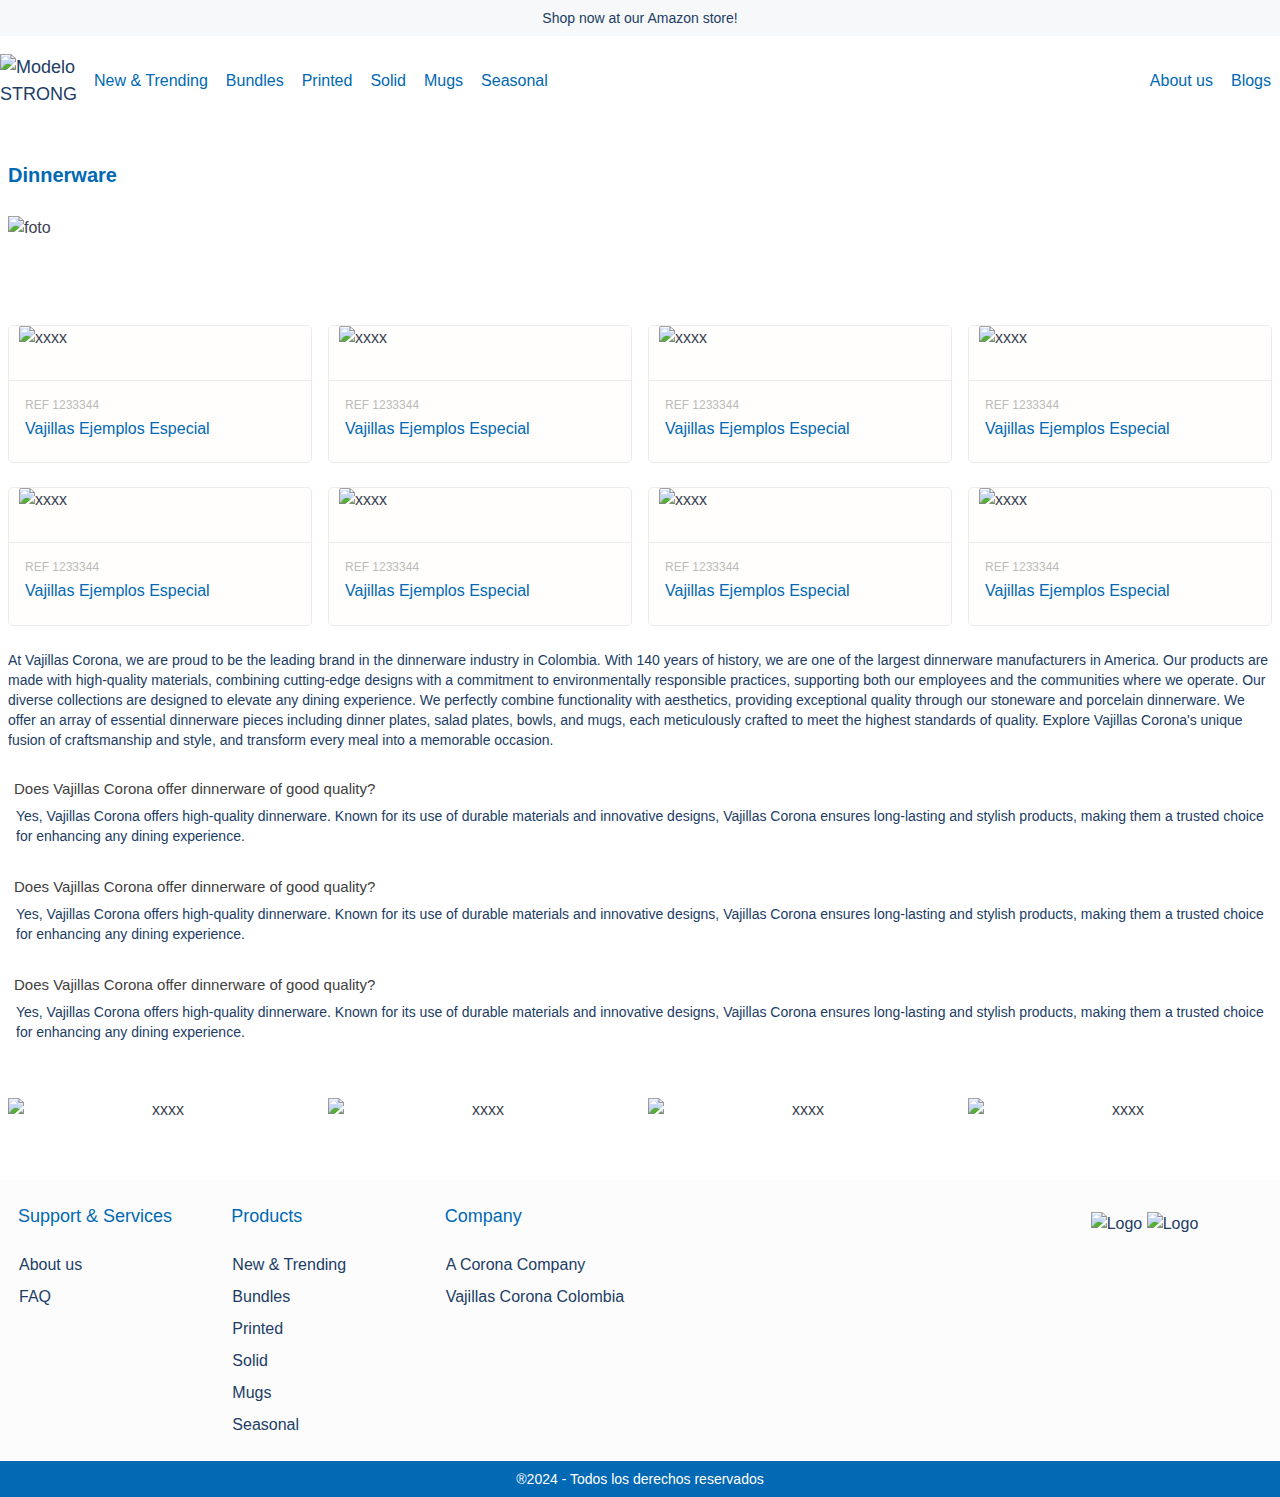
==== cat.html @ 2d953641 "Cambios listos" ====
<!DOCTYPE html>
<html lang="en">
  <head>
    <title>xxxx</title>
    <meta charset="utf-8">
    <meta name="robots" content="index, follow">
    <meta name="viewport" content="width=device-width, initial-scale=1.0, shrink-to-fit=no">
    <meta http-equiv="x-ua-compatible" content="ie=edge">
    <meta name="description" content="XXX">
    <link rel="shortcut icon" href="xxxx">
<link rel="stylesheet" href="style.css">
</head>
<body>


    <section>
        <div id="super-hero-text" class="container text-center bg-gray">
        <div class="columns">
            <div class="column col-12">
                <p class="super-hero-text-p">Shop now at our Amazon store!​</p>
            </div>
        </div>
        </div>
    </section>
    <header id="header" class="navbar content">
        <section class="navbar-logo">
            <a href="https://stronglify-1.s3.sa-east-1.amazonaws.com/dash/dinnerwarecorona/index.html" class="navbar-brand mr-2"><img src="https://stronglify-1.s3.sa-east-1.amazonaws.com/img/logo-corona.svg" alt="Modelo STRONG" class="logo"></a>
        </section>
        <section class="navbar-section">
            <a href="https://stronglify-1.s3.sa-east-1.amazonaws.com/dash/dinnerwarecorona/cat.html" class="btn btn-link hide-md">New &#x26; Trending</a>
            <a href="https://stronglify-1.s3.sa-east-1.amazonaws.com/dash/dinnerwarecorona/cat.html" class="btn btn-link hide-md">Bundles</a>
            <a href="https://stronglify-1.s3.sa-east-1.amazonaws.com/dash/dinnerwarecorona/cat.html" class="btn btn-link hide-md">Printed</a>
            <a href="https://stronglify-1.s3.sa-east-1.amazonaws.com/dash/dinnerwarecorona/cat.html" class="btn btn-link hide-md">Solid</a>
            <a href="https://stronglify-1.s3.sa-east-1.amazonaws.com/dash/dinnerwarecorona/cat.html" class="btn btn-link hide-md">Mugs</a>
            <a href="https://stronglify-1.s3.sa-east-1.amazonaws.com/dash/dinnerwarecorona/cat.html" class="btn btn-link hide-md">Seasonal</a>
        </section>

        <section class="navbar-section">
            <a href="https://stronglify-1.s3.sa-east-1.amazonaws.com/dash/dinnerwarecorona/cat.html" class="btn btn-link">About us</a>
            <a href="https://stronglify-1.s3.sa-east-1.amazonaws.com/dash/dinnerwarecorona/cat.html" class="btn btn-link">Blogs</a>
        </section>
</header>



<main>
    <section>
    <div id="xxxxx" class="container content">
            <div class="columns">
                    <div class="column col-12">
                    <h2 class="title-categories"><strong>Dinnerware</strong></h2>
                    <img src="https://stronglify-img.s3.amazonaws.com/12/bannercat-1731086953.jpg" class="img-responsive" alt="foto">
                    </div>
                    <div class="column col-6 text-right">
                    <p class="cta-ver-todo"></p>
                    </div>
            </div>
    </div>
    </section>

    <section>
        <div id="productos-relacionados" class="container content">
            <div class="columns">
                    <div class="column col-3 col-md-6 col-sm-12">
                        <div class="card">
                            <div class="card-image">
                            <img src="https://stronglify-img.s3.amazonaws.com/12/vl198g040116-1-1730139632..png" class="img-responsive" alt="xxxx">
                            </div>
                            <div class="card-header">
                            <div class="card-subtitle"><p class="title-card-p"><strong>REF 1233344</strong></p></div>
                            <div class="card-title"><a href="https://stronglify-1.s3.sa-east-1.amazonaws.com/dash/dinnerwarecorona/product.html"><h3 class="title-card-h3">Vajillas Ejemplos Especial</h3></a></div>
                        </div>
                        </div>
                    </div>

                    <div class="column col-3 col-md-6 col-sm-12">
                        <div class="card">
                            <div class="card-image">
                            <img src="https://stronglify-img.s3.amazonaws.com/12/vl198g040116-1-1730139632..png" class="img-responsive" alt="xxxx">
                            </div>
                            <div class="card-header">
                            <div class="card-subtitle"><p class="title-card-p"><strong>REF 1233344</strong></p></div>
                            <div class="card-title"><a href="https://stronglify-1.s3.sa-east-1.amazonaws.com/dash/dinnerwarecorona/product.html"><h3 class="title-card-h3">Vajillas Ejemplos Especial</h3></a></div>
                        </div>
                        </div>
                    </div>

                    <div class="column col-3 col-md-6 col-sm-12">
                        <div class="card">
                            <div class="card-image">
                            <img src="https://stronglify-img.s3.amazonaws.com/12/vl198g040116-1-1730139632..png" class="img-responsive" alt="xxxx">
                            </div>
                            <div class="card-header">
                            <div class="card-subtitle"><p class="title-card-p"><strong>REF 1233344</strong></p></div>
                            <div class="card-title"><a href="https://stronglify-1.s3.sa-east-1.amazonaws.com/dash/dinnerwarecorona/product.html"><h3 class="title-card-h3">Vajillas Ejemplos Especial</h3></a></div>
                        </div>
                        </div>
                    </div>

                    <div class="column col-3 col-md-6 col-sm-12">
                        <div class="card">
                            <div class="card-image">
                            <img src="https://stronglify-img.s3.amazonaws.com/12/vl198g040116-1-1730139632..png" class="img-responsive" alt="xxxx">
                            </div>
                            <div class="card-header">
                            <div class="card-subtitle"><p class="title-card-p"><strong>REF 1233344</strong></p></div>
                            <div class="card-title"><a href="https://stronglify-1.s3.sa-east-1.amazonaws.com/dash/dinnerwarecorona/product.html"><h3 class="title-card-h3">Vajillas Ejemplos Especial</h3></a></div>
                        </div>
                        </div>
                    </div>
            </div>
        </div>

        <div id="relacionados" class="container content">
            <div class="columns">
                    <div class="column col-3 col-md-6 col-sm-12">
                        <div class="card">
                            <div class="card-image">
                            <img src="https://stronglify-img.s3.amazonaws.com/12/vl198g040116-1-1730139632..png" class="img-responsive" alt="xxxx">
                            </div>
                            <div class="card-header">
                            <div class="card-subtitle"><p class="title-card-p"><strong>REF 1233344</strong></p></div>
                            <div class="card-title"><a href="https://stronglify-1.s3.sa-east-1.amazonaws.com/dash/dinnerwarecorona/product.html"><h3 class="title-card-h3">Vajillas Ejemplos Especial</h3></a></div>
                        </div>
                        </div>
                    </div>

                    <div class="column col-3 col-md-6 col-sm-12">
                        <div class="card">
                            <div class="card-image">
                            <img src="https://stronglify-img.s3.amazonaws.com/12/vl198g040116-1-1730139632..png" class="img-responsive" alt="xxxx">
                            </div>
                            <div class="card-header">
                            <div class="card-subtitle"><p class="title-card-p"><strong>REF 1233344</strong></p></div>
                            <div class="card-title"><a href="https://stronglify-1.s3.sa-east-1.amazonaws.com/dash/dinnerwarecorona/product.html"><h3 class="title-card-h3">Vajillas Ejemplos Especial</h3></a></div>
                        </div>
                        </div>
                    </div>

                    <div class="column col-3 col-md-6 col-sm-12">
                        <div class="card">
                            <div class="card-image">
                            <img src="https://stronglify-img.s3.amazonaws.com/12/vl198g040116-1-1730139632..png" class="img-responsive" alt="xxxx">
                            </div>
                            <div class="card-header">
                            <div class="card-subtitle"><p class="title-card-p"><strong>REF 1233344</strong></p></div>
                            <div class="card-title"><a href="https://stronglify-1.s3.sa-east-1.amazonaws.com/dash/dinnerwarecorona/product.html"><h3 class="title-card-h3">Vajillas Ejemplos Especial</h3></a></div>
                        </div>
                        </div>
                    </div>

                    <div class="column col-3 col-md-6 col-sm-12">
                        <div class="card">
                            <div class="card-image">
                            <img src="https://stronglify-img.s3.amazonaws.com/12/vl198g040116-1-1730139632..png" class="img-responsive" alt="xxxx">
                            </div>
                            <div class="card-header">
                            <div class="card-subtitle"><p class="title-card-p"><strong>REF 1233344</strong></p></div>
                            <div class="card-title"><h3 class="title-card-h3">Vajillas Ejemplos Especial</h3></div>
                            </div>
                        </div>
                    </div>
            </div>
        </div>
    </section>

    <section>
    <div id="body-text-cat" class="container content">
    <div class="columns">
    <div class="column col-12 col-md-11 col-mx-auto">
        <p>At Vajillas Corona, we are proud to be the leading brand in the dinnerware industry in Colombia. With 140 years of history, we are one of the largest dinnerware manufacturers in America. Our products are made with high-quality materials, combining cutting-edge designs with a commitment to environmentally responsible practices, supporting both our employees and the communities where we operate. Our diverse collections are designed to elevate any dining experience. We perfectly combine functionality with aesthetics, providing exceptional quality through our stoneware and porcelain dinnerware. We offer an array of essential dinnerware pieces including dinner plates, salad plates, bowls, and mugs, each meticulously crafted to meet the highest standards of quality. Explore Vajillas Corona's unique fusion of craftsmanship and style, and transform every meal into a memorable occasion.</p>
    <div class="column col-12 col-md-12 col-mx-auto accordion-faq">
                                <section>
                                    <h4 class="accordion">Does Vajillas Corona offer dinnerware of good quality?</h4>
                                    <p class="accordion-body">Yes, Vajillas Corona offers high-quality dinnerware. Known for its use of durable materials and innovative designs, Vajillas Corona ensures long-lasting and stylish products, making them a trusted choice for enhancing any dining experience.</p>
                                </section>
                                <section>
                                    <h4 class="accordion">Does Vajillas Corona offer dinnerware of good quality?</h4>
                                    <p class="accordion-body">Yes, Vajillas Corona offers high-quality dinnerware. Known for its use of durable materials and innovative designs, Vajillas Corona ensures long-lasting and stylish products, making them a trusted choice for enhancing any dining experience.</p>
                                </section>
                                <section>
                                    <h4 class="accordion">Does Vajillas Corona offer dinnerware of good quality?</h4>
                                    <p class="accordion-body">Yes, Vajillas Corona offers high-quality dinnerware. Known for its use of durable materials and innovative designs, Vajillas Corona ensures long-lasting and stylish products, making them a trusted choice for enhancing any dining experience.</p>
                                </section>
                        </div>
            </div>
    </div>
    </div>
    </section>

    <section>
        <div id="iconos" class="container content text-center">
        <div class="columns">
            <div class="column col-3 col-md-6">
                <img src="https://stronglify-1.s3.sa-east-1.amazonaws.com/dinnerwarecorona/meets-lead-and-cadmium-standars-vajillas.jpg" class="img-layout img-responsive" alt="xxxx">
            </div>
            <div class="column col-3 col-md-6">
                <img src="https://stronglify-1.s3.sa-east-1.amazonaws.com/dinnerwarecorona/made-in-colombia-vajillas.jpg" class="img-layout img-responsive" alt="xxxx">
            </div>
            <div class="column col-3 col-md-6">
                <img src="https://stronglify-1.s3.sa-east-1.amazonaws.com/dinnerwarecorona/microwave-dishwasher-safe-vajillas.jpg" class="img-layout img-responsive" alt="xxxx">
            </div>
            <div class="column col-3 col-md-6">
                <img src="https://stronglify-1.s3.sa-east-1.amazonaws.com/dinnerwarecorona/low-environment-impact-vajillas.jpg" class="img-layout img-responsive" alt="xxxx">
            </div>
        </div>
        </div>
    </section>

</main>

<footer class="section section-footer">
    <section class="content col-mx-auto">
        <div id="footer-blocks" class="container content-base">
        <div class="columns">
            <div class="column col-2 col-md-6">
                <h4 class="footer-h4">Support &amp; Services</h4>
                <ul class="footer-list">
                    <li><a href="https://stronglify-1.s3.sa-east-1.amazonaws.com/dash/dinnerwarecorona/cat.html">About us</a></li>
                    <li><a href="https://stronglify-1.s3.sa-east-1.amazonaws.com/dash/dinnerwarecorona/cat.html">FAQ</a></li>
                </ul>
            </div>
            <div class="column col-2 col-md-6">
                <h4 class="footer-h4">Products</h4>
                <ul class="footer-list">
                    <li><a href="https://stronglify-1.s3.sa-east-1.amazonaws.com/dash/dinnerwarecorona/cat.html">New &#x26; Trending</a></li>
                    <li><a href="https://stronglify-1.s3.sa-east-1.amazonaws.com/dash/dinnerwarecorona/cat.html">Bundles</a></li>
                    <li><a href="https://stronglify-1.s3.sa-east-1.amazonaws.com/dash/dinnerwarecorona/cat.html">Printed</a></li>
                    <li><a href="https://stronglify-1.s3.sa-east-1.amazonaws.com/dash/dinnerwarecorona/cat.html">Solid</a></li>
                    <li><a href="https://stronglify-1.s3.sa-east-1.amazonaws.com/dash/dinnerwarecorona/cat.html">Mugs</a></li>
                    <li><a href="https://stronglify-1.s3.sa-east-1.amazonaws.com/dash/dinnerwarecorona/cat.html">Seasonal</a></li>
                </ul>
            </div>
            <div class="column col-2 col-md-6">
                <h4 class="footer-h4">Company</h4>
                <ul class="footer-list">
                    <li><a href="https://stronglify-1.s3.sa-east-1.amazonaws.com/dash/dinnerwarecorona/cat.html">A Corona Company</a></li>
                    <li><a href="https://stronglify-1.s3.sa-east-1.amazonaws.com/dash/dinnerwarecorona/cat.html">Vajillas Corona Colombia</a></li>
                </ul>
            </div>
            <div class="column col-4"></div>
            <div class="column col-2  col-md-6">
                <ul class="footer-list">
                    <a href="https://www.instagram.com/vajillascorona/">
                        <img 
                            src="https://www.vajillascorona.com.co/medias/instagram.svg?context=bWFzdGVyfGltYWdlc3wxNzU0fGltYWdlL3N2Zyt4bWx8YUdZMkwyZ3lNQzg1TVRNeE5qZzROVGt4TXprd0wybHVjM1JoWjNKaGJTNXpkbWN8NTRhYjliMmFhZjJjN2Y2YzY3MWVkZDdkNmExOGRhODMwZjMzOWRhYmNjMDNmODJlODcxMmUzMGQ1NGU1YWZmNQ" 
                            height="30" 
                            width="30" 
                            alt="Logo">
                    </a>
                    <a href="https://www.youtube.com/playlist?list=PLJ_H8Oo0DULMc1XaCC9ezMO2l326xWIbq">
                        <img 
                            src="https://www.vajillascorona.com.co/medias/youtube.svg?context=bWFzdGVyfGltYWdlc3w1NzZ8aW1hZ2Uvc3ZnK3htbHxoYjgvaDIxLzkxMzE2ODg1MjU4NTQveW91dHViZS5zdmd8Yzk4YWYzMGQzMzI3MjhjMDNkY2I4MjE5OTFlY2NmNjY0Y2RjNWUzOThkNGM0YWQ0OWIzYmFhY2I2NWZkNTkzYQ" 
                            height="30" 
                            width="30" 
                            alt="Logo">
                    </a>
                    </ul>
            </div>
        </div>
        </div>
    </section>

    <section>
        <div id="footer-copy" class="container content-base text-center">
        <div class="columns">
            <div class="column col-12">
                <p class="footer-coorp-p">®2024 - Todos los derechos reservados</p>
            </div>
        </div>
        </div>
    </section>

</footer>

<script>

</script>

</body>
</html>
---- style.css ----
<style>
    html{font-family: 'Roboto', sans-serif;-webkit-text-size-adjust:100%;-ms-text-size-adjust:100%}body{margin:0}article,aside,footer,header,nav,section{display:block}h1{line-height: 3.68rem; font-size:3.18rem}figcaption,figure,main{display:block}hr{box-sizing:content-box;height:0;overflow:visible}h1,h2,h3,h4,h5,h6{font-family:'Inter', sans-serif;}a{background-color:transparent;-webkit-text-decoration-skip:objects}a:active,a:hover{outline-width:0}address{font-style:normal}b,strong{font-weight:inherit}b,strong{font-weight:bolder}code,kbd,pre,samp{font-family:"SF Mono","Segoe UI Mono","Roboto Mono",Menlo,Courier,monospace;font-size:1em}dfn{font-style:italic}small{font-size:80%;font-weight:400}sub,sup{font-size:75%;line-height:0;position:relative;vertical-align:baseline}sub{bottom:-.25em}sup{top:-.5em}audio,video{display:inline-block}audio:not([controls]){display:none;height:0}img{border-style:none}svg:not(:root){overflow:hidden}button,input,optgroup,select,textarea{font-family:inherit;font-size:inherit;line-height:inherit;margin:0}button,input{overflow:visible}button,select{text-transform:none}[type=reset],[type=submit],button,html [type=button]{-webkit-appearance:button}[type=button]::-moz-focus-inner,[type=reset]::-moz-focus-inner,[type=submit]::-moz-focus-inner,button::-moz-focus-inner{border-style:none;padding:0}fieldset{border:0;margin:0;padding:0}legend{box-sizing:border-box;color:inherit;display:table;max-width:100%;padding:0;white-space:normal}progress{display:inline-block;vertical-align:baseline}textarea{overflow:auto}[type=checkbox],[type=radio]{box-sizing:border-box;padding:0}[type=number]::-webkit-inner-spin-button,[type=number]::-webkit-outer-spin-button{height:auto}[type=search]{-webkit-appearance:textfield;outline-offset:-2px}[type=search]::-webkit-search-cancel-button,[type=search]::-webkit-search-decoration{-webkit-appearance:none}::-webkit-file-upload-button{-webkit-appearance:button;font:inherit}details,menu{display:block}summary{display:list-item;outline:0}canvas{display:inline-block}template{display:none}[hidden]{display:none}*,::after,::before{box-sizing:inherit}html{box-sizing:border-box;font-size:20px;line-height:1.5;-webkit-tap-highlight-color:transparent}body{background:#fff;color:#3b4351;font-family:-apple-system,system-ui,BlinkMacSystemFont,"Segoe UI",Roboto,"Helvetica Neue",sans-serif;font-size:.8rem;overflow-x:hidden;text-rendering:optimizeLegibility}a{color:#5755d9;outline:0;text-decoration:none}a:focus{box-shadow:0 0 0 .1rem rgba(87,85,217,.2)}a.active,a:active,a:focus,a:hover{color:#302ecd;text-decoration:underline}a:visited{color:#807fe2}h1,h2,h3,h4,h5,h6{color:inherit;font-weight:500;line-height:1.2;margin-bottom:.5em;margin-top:0}.h1,.h2,.h3,.h4,.h5,.h6{font-weight:500}.h1,h1{font-size:3.6rem}.h2,h2{font-size:2.68rem;line-height: 3.1rem;}.h3,h3{font-size:1.4rem}.h4,h4{font-size:1.2rem}.h5,h5{font-size:1rem}.h6,h6{font-size:.8rem}p{margin:0 0 1.2rem}a,ins,u{-webkit-text-decoration-skip:ink edges;text-decoration-skip:ink edges}abbr[title]{border-bottom:.05rem dotted;cursor:help;text-decoration:none}kbd{background:#303742;border-radius:.1rem;color:#fff;font-size:.7rem;line-height:1.2;padding:.1rem .2rem}mark{background:#ffe9b3;border-bottom:.05rem solid #ffd367;border-radius:.1rem;color:#3b4351;padding:.05rem .1rem 0}blockquote{border-left:.1rem solid #dadee4;margin-left:0;padding:.4rem .8rem}blockquote p:last-child{margin-bottom:0}ol,ul{margin:.8rem 0 .8rem .8rem;padding:0}ol ol,ol ul,ul ol,ul ul{margin:.8rem 0 .8rem .8rem}ol li,ul li{margin-top:.4rem}ul{list-style:disc inside}ul ul{list-style-type:circle}ol{list-style:decimal inside}ol ol{list-style-type:lower-alpha}dl dt{font-weight:700}dl dd{margin:.4rem 0 .8rem 0}.lang-zh,.lang-zh-hans,html:lang(zh),html:lang(zh-Hans){font-family:-apple-system,system-ui,BlinkMacSystemFont,"Segoe UI",Roboto,"PingFang SC","Hiragino Sans GB","Microsoft YaHei","Helvetica Neue",sans-serif}.lang-zh-hant,html:lang(zh-Hant){font-family:-apple-system,system-ui,BlinkMacSystemFont,"Segoe UI",Roboto,"PingFang TC","Hiragino Sans CNS","Microsoft JhengHei","HelveticaNeue",sans-serif}.lang-ja,html:lang(ja){font-family:-apple-system,system-ui,BlinkMacSystemFont,"Segoe UI",Roboto,"Hiragino Sans","Hiragino Kaku Gothic Pro","Yu Gothic",YuGothic,Meiryo,"Helvetica Neue",sans-serif}.lang-ko,html:lang(ko){font-family:-apple-system,system-ui,BlinkMacSystemFont,"Segoe UI",Roboto,"Malgun Gothic","Helvetica Neue",sans-serif}.lang-cjk ins,.lang-cjk u,:lang(ja) ins,:lang(ja) u,:lang(zh) ins,:lang(zh) u{border-bottom:.05rem solid;text-decoration:none}.lang-cjk del+del,.lang-cjk del+s,.lang-cjk ins+ins,.lang-cjk ins+u,.lang-cjk s+del,.lang-cjk s+s,.lang-cjk u+ins,.lang-cjk u+u,:lang(ja) del+del,:lang(ja) del+s,:lang(ja) ins+ins,:lang(ja) ins+u,:lang(ja) s+del,:lang(ja) s+s,:lang(ja) u+ins,:lang(ja) u+u,:lang(zh) del+del,:lang(zh) del+s,:lang(zh) ins+ins,:lang(zh) ins+u,:lang(zh) s+del,:lang(zh) s+s,:lang(zh) u+ins,:lang(zh) u+u{margin-left:.125em}.table{border-collapse:collapse;border-spacing:0;text-align:left;width:100%}.table.table-striped tbody tr:nth-of-type(odd){background:#f7f8f9}.table tbody tr.active,.table.table-striped tbody tr.active{background:#eef0f3}.table.table-hover tbody tr:hover{background:#eef0f3}.table.table-scroll{display:block;overflow-x:auto;padding-bottom:.75rem;white-space:nowrap}.table td,.table th{border-bottom:.05rem solid #dadee4;padding:.6rem .4rem}.table th{border-bottom-width:.1rem}.btn{-webkit-appearance:none;-moz-appearance:none;appearance:none;background:#fff;border:.05rem solid #a1a1a1;border-radius:.1rem;color:#5755d9;cursor:pointer;display:inline-block;font-size:.8rem;height:1.8rem;line-height:1.2rem;outline:0;padding:.25rem .4rem;text-align:center;text-decoration:none;transition:background .2s,border .2s,box-shadow .2s,color .2s;-webkit-user-select:none;-moz-user-select:none;-ms-user-select:none;user-select:none;vertical-align:middle;white-space:nowrap}.btn:focus{box-shadow:0 0 0 .1rem rgba(87,85,217,.2)}.btn:focus,.btn:hover{background:#f1f1fc;border-color:#4b48d6;text-decoration:none}.btn.active,.btn:active{background:#4b48d6;border-color:#3634d2;color:#fff;text-decoration:none}.btn.active.loading::after,.btn:active.loading::after{border-bottom-color:#fff;border-left-color:#fff}.btn.disabled,.btn:disabled,.btn[disabled]{cursor:default;opacity:.5;pointer-events:none}.btn.btn-primary{background:#1c63a3;border-color:transparent;color:#fff}.btn.btn-primary:focus,.btn.btn-primary:hover{background:#4240d4;border-color:#3634d2;color:#fff}.btn.btn-primary.active,.btn.btn-primary:active{background:#fdfdfd;border-color:#fdfdfd;color:rgb(106, 106, 106)}.btn.btn-primary.loading::after{border-bottom-color:#fff;border-left-color:#fff}.btn.btn-success{background:#32b643;border-color:#2faa3f;color:#fff}.btn.btn-success:focus{box-shadow:0 0 0 .1rem rgba(50,182,67,.2)}.btn.btn-success:focus,.btn.btn-success:hover{background:#30ae40;border-color:#2da23c;color:#fff}.btn.btn-success.active,.btn.btn-success:active{background:#2a9a39;border-color:#278e34;color:#fff}.btn.btn-success.loading::after{border-bottom-color:#fff;border-left-color:#fff}.btn.btn-error{background:#e85600;border-color:#d95000;color:#fff}.btn.btn-error:focus{box-shadow:0 0 0 .1rem rgba(232,86,0,.2)}.btn.btn-error:focus,.btn.btn-error:hover{background:#de5200;border-color:#cf4d00;color:#fff}.btn.btn-error.active,.btn.btn-error:active{background:#c44900;border-color:#b54300;color:#fff}.btn.btn-error.loading::after{border-bottom-color:#fff;border-left-color:#fff}.btn.btn-link{background:0 0;border-color:transparent;color:#0069b4}.btn.btn-link.active,.btn.btn-link:active,.btn.btn-link:focus,.btn.btn-link:hover{color:#0069b4}.btn.btn-sm{font-size:.7rem;height:1.4rem;padding:.05rem .3rem}.btn.btn-lg{font-size:.9rem;height:2rem;padding:.35rem .6rem}.btn.btn-block{display:block;width:100%}.btn.btn-action{padding-left:0;padding-right:0;width:1.8rem}.btn.btn-action.btn-sm{width:1.4rem}.btn.btn-action.btn-lg{width:2rem}.btn.btn-clear{background:0 0;border:0;color:currentColor;height:1rem;line-height:.8rem;margin-left:.2rem;margin-right:-2px;opacity:1;padding:.1rem;text-decoration:none;width:1rem}.btn.btn-clear:focus,.btn.btn-clear:hover{background:rgba(247,248,249,.5);opacity:.95}.btn.btn-clear::before{content:"\2715"}.btn-group{display:inline-flex;display:-ms-inline-flexbox;-ms-flex-wrap:wrap;flex-wrap:wrap}.btn-group .btn{-ms-flex:1 0 auto;flex:1 0 auto}.btn-group .btn:first-child:not(:last-child){border-bottom-right-radius:0;border-top-right-radius:0}.btn-group .btn:not(:first-child):not(:last-child){border-radius:0;margin-left:-.05rem}.btn-group .btn:last-child:not(:first-child){border-bottom-left-radius:0;border-top-left-radius:0;margin-left:-.05rem}.btn-group .btn.active,.btn-group .btn:active,.btn-group .btn:focus,.btn-group .btn:hover{z-index:1}.btn-group.btn-group-block{display:flex;display:-ms-flexbox}.btn-group.btn-group-block .btn{-ms-flex:1 0 0;flex:1 0 0}.form-group:not(:last-child){margin-bottom:.4rem}fieldset{margin-bottom:.8rem}legend{font-size:.9rem;font-weight:500;margin-bottom:.8rem}.form-label{display:block;line-height:1.2rem;padding:.3rem 0}.form-label.label-sm{font-size:.7rem;padding:.1rem 0}.form-label.label-lg{font-size:.9rem;padding:.4rem 0}.form-input{-webkit-appearance:none;-moz-appearance:none;appearance:none;background:#fff;background-image:none;border:.05rem solid #bcc3ce;border-radius:.1rem;color:#3b4351;display:block;font-size:.8rem;height:1.8rem;line-height:1.2rem;max-width:100%;outline:0;padding:.25rem .4rem;position:relative;transition:background .2s,border .2s,box-shadow .2s,color .2s;width:100%}.form-input:focus{border-color:#5755d9;box-shadow:0 0 0 .1rem rgba(87,85,217,.2)}.form-input::-webkit-input-placeholder{color:#bcc3ce}.form-input:-ms-input-placeholder{color:#bcc3ce}.form-input::-ms-input-placeholder{color:#bcc3ce}.form-input::placeholder{color:#bcc3ce}.form-input.input-sm{font-size:.7rem;height:1.4rem;padding:.05rem .3rem}.form-input.input-lg{font-size:.9rem;height:2rem;padding:.35rem .6rem}.form-input.input-inline{display:inline-block;vertical-align:middle;width:auto}.form-input[type=file]{height:auto}textarea.form-input,textarea.form-input.input-lg,textarea.form-input.input-sm{height:auto}.form-input-hint{color:#bcc3ce;font-size:.7rem;margin-top:.2rem}.has-success .form-input-hint,.is-success+.form-input-hint{color:#32b643}.has-error .form-input-hint,.is-error+.form-input-hint{color:#e85600}.form-select{-webkit-appearance:none;-moz-appearance:none;appearance:none;background:#fff;border:.05rem solid #bcc3ce;border-radius:.1rem;color:inherit;font-size:.8rem;height:1.8rem;line-height:1.2rem;outline:0;padding:.25rem .4rem;vertical-align:middle;width:100%}.form-select:focus{border-color:#5755d9;box-shadow:0 0 0 .1rem rgba(87,85,217,.2)}.form-select::-ms-expand{display:none}.form-select.select-sm{font-size:.7rem;height:1.4rem;padding:.05rem 1.1rem .05rem .3rem}.form-select.select-lg{font-size:.9rem;height:2rem;padding:.35rem 1.4rem .35rem .6rem}.form-select[multiple],.form-select[size]{height:auto;padding:.25rem .4rem}.form-select[multiple] option,.form-select[size] option{padding:.1rem .2rem}.form-select:not([multiple]):not([size]){background:#fff url("data:image/svg+xml;charset=utf8,%3Csvg%20xmlns='http://www.w3.org/2000/svg'%20viewBox='0%200%204%205'%3E%3Cpath%20fill='%23667189'%20d='M2%200L0%202h4zm0%205L0%203h4z'/%3E%3C/svg%3E") no-repeat right .35rem center/.4rem .5rem;padding-right:1.2rem}.has-icon-left,.has-icon-right{position:relative}.has-icon-left .form-icon,.has-icon-right .form-icon{height:.8rem;margin:0 .25rem;position:absolute;top:50%;transform:translateY(-50%);width:.8rem;z-index:2}.has-icon-left .form-icon{left:.05rem}.has-icon-left .form-input{padding-left:1.3rem}.has-icon-right .form-icon{right:.05rem}.has-icon-right .form-input{padding-right:1.3rem}.form-checkbox,.form-radio,.form-switch{display:block;line-height:1.2rem;margin:.2rem 0;min-height:1.2rem;padding:.1rem .4rem .1rem 1.2rem;position:relative}.form-checkbox input,.form-radio input,.form-switch input{clip:rect(0,0,0,0);height:1px;margin:-1px;overflow:hidden;position:absolute;width:1px}.form-checkbox input:focus+.form-icon,.form-radio input:focus+.form-icon,.form-switch input:focus+.form-icon{border-color:#5755d9;box-shadow:0 0 0 .1rem rgba(87,85,217,.2)}.form-checkbox input:checked+.form-icon,.form-radio input:checked+.form-icon,.form-switch input:checked+.form-icon{background:#5755d9;border-color:#5755d9}.form-checkbox .form-icon,.form-radio .form-icon,.form-switch .form-icon{border:.05rem solid #bcc3ce;cursor:pointer;display:inline-block;position:absolute;transition:background .2s,border .2s,box-shadow .2s,color .2s}.form-checkbox.input-sm,.form-radio.input-sm,.form-switch.input-sm{font-size:.7rem;margin:0}.form-checkbox.input-lg,.form-radio.input-lg,.form-switch.input-lg{font-size:.9rem;margin:.3rem 0}.form-checkbox .form-icon,.form-radio .form-icon{background:#fff;height:.8rem;left:0;top:.3rem;width:.8rem}.form-checkbox input:active+.form-icon,.form-radio input:active+.form-icon{background:#eef0f3}.form-checkbox .form-icon{border-radius:.1rem}.form-checkbox input:checked+.form-icon::before{background-clip:padding-box;border:.1rem solid #fff;border-left-width:0;border-top-width:0;content:"";height:9px;left:50%;margin-left:-3px;margin-top:-6px;position:absolute;top:50%;transform:rotate(45deg);width:6px}.form-checkbox input:indeterminate+.form-icon{background:#5755d9;border-color:#5755d9}.form-checkbox input:indeterminate+.form-icon::before{background:#fff;content:"";height:2px;left:50%;margin-left:-5px;margin-top:-1px;position:absolute;top:50%;width:10px}.form-radio .form-icon{border-radius:50%}.form-radio input:checked+.form-icon::before{background:#fff;border-radius:50%;content:"";height:6px;left:50%;position:absolute;top:50%;transform:translate(-50%,-50%);width:6px}.form-switch{padding-left:2rem}.form-switch .form-icon{background:#bcc3ce;background-clip:padding-box;border-radius:.45rem;height:.9rem;left:0;top:.25rem;width:1.6rem}.form-switch .form-icon::before{background:#fff;border-radius:50%;content:"";display:block;height:.8rem;left:0;position:absolute;top:0;transition:background .2s,border .2s,box-shadow .2s,color .2s,left .2s;width:.8rem}.form-switch input:checked+.form-icon::before{left:14px}.form-switch input:active+.form-icon::before{background:#f7f8f9}.input-group{display:flex;display:-ms-flexbox}.input-group .input-group-addon{background:#f7f8f9;border:.05rem solid #bcc3ce;border-radius:.1rem;line-height:1.2rem;padding:.25rem .4rem;white-space:nowrap}.input-group .input-group-addon.addon-sm{font-size:.7rem;padding:.05rem .3rem}.input-group .input-group-addon.addon-lg{font-size:.9rem;padding:.35rem .6rem}.input-group .form-input,.input-group .form-select{-ms-flex:1 1 auto;flex:1 1 auto;width:1%}.input-group .input-group-btn{z-index:1}.input-group .form-input:first-child:not(:last-child),.input-group .form-select:first-child:not(:last-child),.input-group .input-group-addon:first-child:not(:last-child),.input-group .input-group-btn:first-child:not(:last-child){border-bottom-right-radius:0;border-top-right-radius:0}.input-group .form-input:not(:first-child):not(:last-child),.input-group .form-select:not(:first-child):not(:last-child),.input-group .input-group-addon:not(:first-child):not(:last-child),.input-group .input-group-btn:not(:first-child):not(:last-child){border-radius:0;margin-left:-.05rem}.input-group .form-input:last-child:not(:first-child),.input-group .form-select:last-child:not(:first-child),.input-group .input-group-addon:last-child:not(:first-child),.input-group .input-group-btn:last-child:not(:first-child){border-bottom-left-radius:0;border-top-left-radius:0;margin-left:-.05rem}.input-group .form-input:focus,.input-group .form-select:focus,.input-group .input-group-addon:focus,.input-group .input-group-btn:focus{z-index:2}.input-group .form-select{width:auto}.input-group.input-inline{display:inline-flex;display:-ms-inline-flexbox}.form-input.is-success,.form-select.is-success,.has-success .form-input,.has-success .form-select{background:#f9fdfa;border-color:#32b643}.form-input.is-success:focus,.form-select.is-success:focus,.has-success .form-input:focus,.has-success .form-select:focus{box-shadow:0 0 0 .1rem rgba(50,182,67,.2)}.form-input.is-error,.form-select.is-error,.has-error .form-input,.has-error .form-select{background:#fffaf7;border-color:#e85600}.form-input.is-error:focus,.form-select.is-error:focus,.has-error .form-input:focus,.has-error .form-select:focus{box-shadow:0 0 0 .1rem rgba(232,86,0,.2)}.form-checkbox.is-error .form-icon,.form-radio.is-error .form-icon,.form-switch.is-error .form-icon,.has-error .form-checkbox .form-icon,.has-error .form-radio .form-icon,.has-error .form-switch .form-icon{border-color:#e85600}.form-checkbox.is-error input:checked+.form-icon,.form-radio.is-error input:checked+.form-icon,.form-switch.is-error input:checked+.form-icon,.has-error .form-checkbox input:checked+.form-icon,.has-error .form-radio input:checked+.form-icon,.has-error .form-switch input:checked+.form-icon{background:#e85600;border-color:#e85600}.form-checkbox.is-error input:focus+.form-icon,.form-radio.is-error input:focus+.form-icon,.form-switch.is-error input:focus+.form-icon,.has-error .form-checkbox input:focus+.form-icon,.has-error .form-radio input:focus+.form-icon,.has-error .form-switch input:focus+.form-icon{border-color:#e85600;box-shadow:0 0 0 .1rem rgba(232,86,0,.2)}.form-checkbox.is-error input:indeterminate+.form-icon,.has-error .form-checkbox input:indeterminate+.form-icon{background:#e85600;border-color:#e85600}.form-input:not(:placeholder-shown):invalid{border-color:#e85600}.form-input:not(:placeholder-shown):invalid:focus{background:#fffaf7;box-shadow:0 0 0 .1rem rgba(232,86,0,.2)}.form-input:not(:placeholder-shown):invalid+.form-input-hint{color:#e85600}.form-input.disabled,.form-input:disabled,.form-select.disabled,.form-select:disabled{background-color:#eef0f3;cursor:not-allowed;opacity:.5}.form-input[readonly]{background-color:#f7f8f9}input.disabled+.form-icon,input:disabled+.form-icon{background:#eef0f3;cursor:not-allowed;opacity:.5}.form-switch input.disabled+.form-icon::before,.form-switch input:disabled+.form-icon::before{background:#fff}.form-horizontal{padding:.4rem 0}.form-horizontal .form-group{display:flex;display:-ms-flexbox;-ms-flex-wrap:wrap;flex-wrap:wrap}.form-inline{display:inline-block}.label{background:#eef0f3;border-radius:.1rem;color:#455060;display:inline-block;line-height:1.2;padding:.1rem .2rem}.label.label-rounded{border-radius:5rem;padding-left:.4rem;padding-right:.4rem}.label.label-primary{background:#5755d9;color:#fff}.label.label-secondary{background:#f1f1fc;color:#5755d9}.label.label-success{background:#32b643;color:#fff}.label.label-warning{background:#ffb700;color:#fff}.label.label-error{background:#e85600;color:#fff}code{background:#fcf2f2;border-radius:.1rem;color:#d73e48;font-size:85%;line-height:1.2;padding:.1rem .2rem}.code{border-radius:.1rem;color:#3b4351;position:relative}.code::before{color:#bcc3ce;content:attr(data-lang);font-size:.7rem;position:absolute;right:.4rem;top:.1rem}.code code{background:#f7f8f9;color:inherit;display:block;line-height:1.5;overflow-x:auto;padding:1rem;width:100%}.img-responsive{display:block;height:auto;max-width:100%}.img-fit-cover{object-fit:cover}.img-fit-contain{object-fit:contain}.video-responsive{display:block;overflow:hidden;padding:0;position:relative;width:100%}.video-responsive::before{content:"";display:block;padding-bottom:56.25%}.video-responsive embed,.video-responsive iframe,.video-responsive object{border:0;bottom:0;height:100%;left:0;position:absolute;right:0;top:0;width:100%}video.video-responsive{height:auto;max-width:100%}video.video-responsive::before{content:none}.video-responsive-4-3::before{padding-bottom:75%}.video-responsive-1-1::before{padding-bottom:100%}.figure{margin:0 0 .4rem 0}.figure .figure-caption{color:#66758c;margin-top:.4rem}.container{margin-left:auto;margin-right:auto;padding-left:.4rem;padding-right:.4rem;width:100%}.container.grid-xl{max-width:1296px}.container.grid-lg{max-width:976px}.container.grid-md{max-width:856px}.container.grid-sm{max-width:616px}.container.grid-xs{max-width:496px}.show-lg,.show-md,.show-sm,.show-xl,.show-xs{display:none}.columns{display:flex;display:-ms-flexbox;-ms-flex-wrap:wrap;flex-wrap:wrap;margin-left:-.4rem;margin-right:-.4rem}.columns.col-gapless{margin-left:0;margin-right:0}.columns.col-gapless>.column{padding-left:0;padding-right:0}.columns.col-oneline{-ms-flex-wrap:nowrap;flex-wrap:nowrap;overflow-x:auto}.column{-ms-flex:1;flex:1;max-width:100%;padding-left:.4rem;padding-right:.4rem}.column.col-1,.column.col-10,.column.col-11,.column.col-12,.column.col-2,.column.col-3,.column.col-4,.column.col-5,.column.col-6,.column.col-7,.column.col-8,.column.col-9{-ms-flex:none;flex:none}.col-12{width:100%}.col-11{width:91.66666667%}.col-10{width:83.33333333%}.col-9{width:75%}.col-8{width:66.66666667%}.col-7{width:58.33333333%}.col-6{width:50%}.col-5{width:41.66666667%}.col-4{width:33.33333333%}.col-3{width:25%}.col-2{width:16.66666667%}.col-1{width:8.33333333%}.col-auto{-ms-flex:0 0 auto;flex:0 0 auto;max-width:none;width:auto}.col-mx-auto{margin-left:auto;margin-right:auto}.col-ml-auto{margin-left:auto}.col-mr-auto{margin-right:auto}@media (max-width:1280px){.col-xl-1,.col-xl-10,.col-xl-11,.col-xl-12,.col-xl-2,.col-xl-3,.col-xl-4,.col-xl-5,.col-xl-6,.col-xl-7,.col-xl-8,.col-xl-9{-ms-flex:none;flex:none}.col-xl-12{width:100%}.col-xl-11{width:91.66666667%}.col-xl-10{width:83.33333333%}.col-xl-9{width:75%}.col-xl-8{width:66.66666667%}.col-xl-7{width:58.33333333%}.col-xl-6{width:50%}.col-xl-5{width:41.66666667%}.col-xl-4{width:33.33333333%}.col-xl-3{width:25%}.col-xl-2{width:16.66666667%}.col-xl-1{width:8.33333333%}.hide-xl{display:none}.show-xl{display:block}}@media (max-width:960px){.col-lg-1,.col-lg-10,.col-lg-11,.col-lg-12,.col-lg-2,.col-lg-3,.col-lg-4,.col-lg-5,.col-lg-6,.col-lg-7,.col-lg-8,.col-lg-9{-ms-flex:none;flex:none}.col-lg-12{width:100%}.col-lg-11{width:91.66666667%}.col-lg-10{width:83.33333333%}.col-lg-9{width:75%}.col-lg-8{width:66.66666667%}.col-lg-7{width:58.33333333%}.col-lg-6{width:50%}.col-lg-5{width:41.66666667%}.col-lg-4{width:33.33333333%}.col-lg-3{width:25%}.col-lg-2{width:16.66666667%}.col-lg-1{width:8.33333333%}.hide-lg{display:none}.show-lg{display:block}}@media (max-width:840px){.col-md-1,.col-md-10,.col-md-11,.col-md-12,.col-md-2,.col-md-3,.col-md-4,.col-md-5,.col-md-6,.col-md-7,.col-md-8,.col-md-9{-ms-flex:none;flex:none}.col-md-12{width:100%}.col-md-11{width:91.66666667%}.col-md-10{width:83.33333333%}.col-md-9{width:75%}.col-md-8{width:66.66666667%}.col-md-7{width:58.33333333%}.col-md-6{width:50%}.col-md-5{width:41.66666667%}.col-md-4{width:33.33333333%}.col-md-3{width:25%}.col-md-2{width:16.66666667%}.col-md-1{width:8.33333333%}.hide-md{display:none}.show-md{display:block}}@media (max-width:600px){.col-sm-1,.col-sm-10,.col-sm-11,.col-sm-12,.col-sm-2,.col-sm-3,.col-sm-4,.col-sm-5,.col-sm-6,.col-sm-7,.col-sm-8,.col-sm-9{-ms-flex:none;flex:none}.col-sm-12{width:100%}.col-sm-11{width:91.66666667%}.col-sm-10{width:83.33333333%}.col-sm-9{width:75%}.col-sm-8{width:66.66666667%}.col-sm-7{width:58.33333333%}.col-sm-6{width:50%}.col-sm-5{width:41.66666667%}.col-sm-4{width:33.33333333%}.col-sm-3{width:25%}.col-sm-2{width:16.66666667%}.col-sm-1{width:8.33333333%}.hide-sm{display:none}.show-sm{display:block}}@media (max-width:480px){.col-xs-1,.col-xs-10,.col-xs-11,.col-xs-12,.col-xs-2,.col-xs-3,.col-xs-4,.col-xs-5,.col-xs-6,.col-xs-7,.col-xs-8,.col-xs-9{-ms-flex:none;flex:none}.col-xs-12{width:100%}.col-xs-11{width:91.66666667%}.col-xs-10{width:83.33333333%}.col-xs-9{width:75%}.col-xs-8{width:66.66666667%}.col-xs-7{width:58.33333333%}.col-xs-6{width:50%}.col-xs-5{width:41.66666667%}.col-xs-4{width:33.33333333%}.col-xs-3{width:25%}.col-xs-2{width:16.66666667%}.col-xs-1{width:8.33333333%}.hide-xs{display:none}.show-xs{display:block}}.hero{display:flex;display:-ms-flexbox;-ms-flex-direction:column;flex-direction:column;-ms-flex-pack:justify;justify-content:space-between;padding-bottom:4rem;padding-top:4rem}.hero.hero-sm{padding-bottom:2rem;padding-top:2rem}.hero.hero-lg{padding-bottom:8rem;padding-top:8rem}.hero .hero-body{padding:.4rem}.navbar{align-items:stretch;display:flex;display:-ms-flexbox;-ms-flex-align:stretch;-ms-flex-pack:justify;-ms-flex-wrap:wrap;flex-wrap:wrap;justify-content:space-between}.navbar .navbar-section{align-items:center;display:flex;display:-ms-flexbox;-ms-flex:1 0 0;flex:1 0 0;-ms-flex-align:center}.navbar .navbar-section:not(:first-child):last-child{-ms-flex-pack:end;justify-content:flex-end}.navbar .navbar-center{align-items:center;display:flex;display:-ms-flexbox;-ms-flex:0 0 auto;flex:0 0 auto;-ms-flex-align:center}.navbar .navbar-brand{font-size:.9rem;text-decoration:none}.accordion input:checked~.accordion-header .icon,.accordion[open] .accordion-header .icon{transform:rotate(90deg)}.accordion input:checked~.accordion-body,.accordion[open] .accordion-body{max-height:50rem}.accordion .accordion-header{display:block;padding:.2rem .4rem}.accordion .accordion-header .icon{transition:transform .25s}.accordion .accordion-body{margin-bottom:.4rem;max-height:0;overflow:hidden;transition:max-height .25s}summary.accordion-header::-webkit-details-marker{display:none}.avatar{background:#5755d9;border-radius:50%;color:rgba(255,255,255,.85);display:inline-block;font-size:.8rem;font-weight:300;height:1.6rem;line-height:1.25;margin:0;position:relative;vertical-align:middle;width:1.6rem}.avatar.avatar-xs{font-size:.4rem;height:.8rem;width:.8rem}.avatar.avatar-sm{font-size:.6rem;height:1.2rem;width:1.2rem}.avatar.avatar-lg{font-size:1.2rem;height:2.4rem;width:2.4rem}.avatar.avatar-xl{font-size:1.6rem;height:3.2rem;width:3.2rem}.avatar img{border-radius:50%;height:100%;position:relative;width:100%;z-index:1}.avatar .avatar-icon,.avatar .avatar-presence{border-radius:50%;background:#fff;bottom:14.64%;height:50%;padding:.1rem;position:absolute;right:14.64%;transform:translate(50%,50%);width:50%;z-index:2}.avatar .avatar-presence{background:#bcc3ce;box-shadow:0 0 0 .1rem #fff;height:.5em;width:.5em}.avatar .avatar-presence.online{background:#32b643}.avatar .avatar-presence.busy{background:#e85600}.avatar .avatar-presence.away{background:#ffb700}.avatar[data-initial]::before{color:currentColor;content:attr(data-initial);left:50%;position:absolute;top:50%;transform:translate(-50%,-50%);z-index:1}.badge{position:relative;white-space:nowrap}.badge:not([data-badge])::after,.badge[data-badge]::after{background:#5755d9;background-clip:padding-box;border-radius:.5rem;box-shadow:0 0 0 .1rem #fff;color:#fff;content:attr(data-badge);display:inline-block;transform:translate(-.05rem,-.5rem)}.badge[data-badge]::after{font-size:.7rem;height:.9rem;line-height:1;min-width:.9rem;padding:.1rem .2rem;text-align:center;white-space:nowrap}.badge:not([data-badge])::after,.badge[data-badge=""]::after{height:6px;min-width:6px;padding:0;width:6px}.badge.btn::after{position:absolute;right:0;top:0;transform:translate(50%,-50%)}.badge.avatar::after{position:absolute;right:14.64%;top:14.64%;transform:translate(50%,-50%);z-index:100}.breadcrumb{list-style:none;margin-left:30px;padding:.2rem 0}.breadcrumb .breadcrumb-item{color:#66758c;display:inline-block;margin:0;padding:.2rem 0}.breadcrumb .breadcrumb-item:not(:last-child){margin-right:.2rem}.breadcrumb .breadcrumb-item:not(:last-child) a{color:#66758c}.breadcrumb .breadcrumb-item:not(:first-child)::before{color:#66758c;content:"/";padding-right:.4rem}.bar{background:#eef0f3;border-radius:.1rem;display:flex;display:-ms-flexbox;-ms-flex-wrap:nowrap;flex-wrap:nowrap;height:.8rem;width:100%}.bar.bar-sm{height:.2rem}.bar .bar-item{background:#5755d9;color:#fff;display:block;-ms-flex-negative:0;flex-shrink:0;font-size:.7rem;height:100%;line-height:.8rem;position:relative;text-align:center;width:0}.bar .bar-item:first-child{border-bottom-left-radius:.1rem;border-top-left-radius:.1rem}.bar .bar-item:last-child{border-bottom-right-radius:.1rem;border-top-right-radius:.1rem;-ms-flex-negative:1;flex-shrink:1}.bar-slider{height:.1rem;margin:.4rem 0;position:relative}.bar-slider .bar-item{left:0;padding:0;position:absolute}.bar-slider .bar-item:not(:last-child):first-child{background:#eef0f3;z-index:1}.bar-slider .bar-slider-btn{background:#5755d9;border:0;border-radius:50%;height:.6rem;padding:0;position:absolute;right:0;top:50%;transform:translate(50%,-50%);width:.6rem}.bar-slider .bar-slider-btn:active{box-shadow:0 0 0 .1rem #5755d9}.card{background:#fff;border-radius:.1rem;display:flex;display:-ms-flexbox;-ms-flex-direction:column;flex-direction:column}.card .card-body,.card .card-footer,.card .card-header{padding:.8rem;padding-bottom:0}.card .card-body:last-child,.card .card-footer:last-child,.card .card-header:last-child{padding-bottom:.8rem}.card .card-body{-ms-flex:1 1 auto;flex:1 1 auto}.card .card-image{padding-top:.8rem}.card .card-image:first-child{padding-top:0}.card .card-image:first-child img{border-top-left-radius:.1rem;border-top-right-radius:.1rem}.card .card-image:last-child img{border-bottom-left-radius:.1rem;border-bottom-right-radius:.1rem}.chip{align-items:center;background:#eef0f3;border-radius:5rem;display:inline-flex;display:-ms-inline-flexbox;-ms-flex-align:center;font-size:90%;height:1.2rem;line-height:.8rem;margin:.1rem;max-width:320px;overflow:hidden;padding:.2rem .4rem;text-decoration:none;text-overflow:ellipsis;vertical-align:middle;white-space:nowrap}.chip.active{background:#5755d9;color:#fff}.chip .avatar{margin-left:-.4rem;margin-right:.2rem}.chip .btn-clear{border-radius:50%;transform:scale(.75)}.dropdown{display:inline-block;position:relative}.dropdown .menu{animation:slide-down .15s ease 1;display:none;left:0;max-height:50vh;overflow-y:auto;position:absolute;top:100%}.dropdown.dropdown-right .menu{left:auto;right:0}.dropdown .dropdown-toggle:focus+.menu,.dropdown .menu:hover,.dropdown.active .menu{display:block}.dropdown .btn-group .dropdown-toggle:nth-last-child(2){border-bottom-right-radius:.1rem;border-top-right-radius:.1rem}.empty{background:#f7f8f9;border-radius:.1rem;color:#66758c;padding:3.2rem 1.6rem;text-align:center}.empty .empty-icon{margin-bottom:.8rem}.empty .empty-subtitle,.empty .empty-title{margin:.4rem auto}.empty .empty-action{margin-top:.8rem}.menu{background:#fff;border-radius:.1rem;box-shadow:0 .05rem .2rem rgba(48,55,66,.3);list-style:none;margin:0;min-width:180px;padding:.4rem;transform:translateY(.2rem);z-index:300}.menu.menu-nav{background:0 0;box-shadow:none}.menu .menu-item{margin-top:0;padding:0 .4rem;text-decoration:none;-webkit-user-select:none;-moz-user-select:none;-ms-user-select:none;user-select:none}.menu .menu-item>a{border-radius:.1rem;color:inherit;display:block;margin:0 -.4rem;padding:.2rem .4rem;text-decoration:none}.menu .menu-item>a:focus,.menu .menu-item>a:hover{background:#f1f1fc;color:#5755d9}.menu .menu-item>a.active,.menu .menu-item>a:active{background:#f1f1fc;color:#5755d9}.menu .menu-item .form-checkbox,.menu .menu-item .form-radio,.menu .menu-item .form-switch{margin:.1rem 0}.menu .menu-item+.menu-item{margin-top:.2rem}.menu .menu-badge{float:right;padding:.2rem 0}.menu .menu-badge .btn{margin-top:-.1rem}.modal{align-items:center;bottom:0;display:none;-ms-flex-align:center;-ms-flex-pack:center;justify-content:center;left:0;opacity:0;overflow:hidden;padding:.4rem;position:fixed;right:0;top:0}.modal.active,.modal:target{display:flex;display:-ms-flexbox;opacity:1;z-index:400}.modal.active .modal-overlay,.modal:target .modal-overlay{background:rgba(247,248,249,.75);bottom:0;cursor:default;display:block;left:0;position:absolute;right:0;top:0}.modal.active .modal-container,.modal:target .modal-container{animation:slide-down .2s ease 1;z-index:1}.modal.modal-sm .modal-container{max-width:320px;padding:0 .4rem}.modal.modal-lg .modal-overlay{background:#fff}.modal.modal-lg .modal-container{box-shadow:none;max-width:960px}.modal-container{background:#fff;border-radius:.1rem;box-shadow:0 .2rem .5rem rgba(48,55,66,.3);display:flex;display:-ms-flexbox;-ms-flex-direction:column;flex-direction:column;max-height:75vh;max-width:640px;padding:0 .8rem;width:100%}.modal-container.modal-fullheight{max-height:100vh}.modal-container .modal-header{color:#303742;padding:.8rem}.modal-container .modal-body{overflow-y:auto;padding:.8rem;position:relative}.modal-container .modal-footer{padding:.8rem;text-align:right}.nav{display:flex;display:-ms-flexbox;-ms-flex-direction:column;flex-direction:column;list-style:none;margin:.2rem 0}.nav .nav-item a{color:#66758c;padding:.2rem .4rem;text-decoration:none}.nav .nav-item a:focus,.nav .nav-item a:hover{color:#5755d9}.nav .nav-item.active>a{color:#505c6e;font-weight:700}.nav .nav-item.active>a:focus,.nav .nav-item.active>a:hover{color:#5755d9}.nav .nav{margin-bottom:.4rem;margin-left:.8rem}.pagination{display:flex;display:-ms-flexbox;list-style:none;margin:.2rem 0;padding:.2rem 0}.pagination .page-item{margin:.2rem .05rem}.pagination .page-item span{display:inline-block;padding:.2rem .2rem}.pagination .page-item a{border-radius:.1rem;display:inline-block;padding:.2rem .4rem;text-decoration:none}.pagination .page-item a:focus,.pagination .page-item a:hover{color:#5755d9}.pagination .page-item.disabled a{cursor:default;opacity:.5;pointer-events:none}.pagination .page-item.active a{background:#5755d9;color:#fff}.pagination .page-item.page-next,.pagination .page-item.page-prev{-ms-flex:1 0 50%;flex:1 0 50%}.pagination .page-item.page-next{text-align:right}.pagination .page-item .page-item-title{margin:0}.pagination .page-item .page-item-subtitle{margin:0;opacity:.5}.panel{border:.05rem solid #dadee4;border-radius:.1rem;display:flex;display:-ms-flexbox;-ms-flex-direction:column;flex-direction:column}.panel .panel-footer,.panel .panel-header{-ms-flex:0 0 auto;flex:0 0 auto;padding:.8rem}.panel .panel-nav{-ms-flex:0 0 auto;flex:0 0 auto}.panel .panel-body{-ms-flex:1 1 auto;flex:1 1 auto;overflow-y:auto;padding:0 .8rem}.popover{display:inline-block;position:relative}.popover .popover-container{left:50%;opacity:0;padding:.4rem;position:absolute;top:0;transform:translate(-50%,-50%) scale(0);transition:transform .2s;width:320px;z-index:300}.popover :focus+.popover-container,.popover:hover .popover-container{display:block;opacity:1;transform:translate(-50%,-100%) scale(1)}.popover.popover-right .popover-container{left:100%;top:50%}.popover.popover-right :focus+.popover-container,.popover.popover-right:hover .popover-container{transform:translate(0,-50%) scale(1)}.popover.popover-bottom .popover-container{left:50%;top:100%}.popover.popover-bottom :focus+.popover-container,.popover.popover-bottom:hover .popover-container{transform:translate(-50%,0) scale(1)}.popover.popover-left .popover-container{left:0;top:50%}.popover.popover-left :focus+.popover-container,.popover.popover-left:hover .popover-container{transform:translate(-100%,-50%) scale(1)}.popover .card{border:0;box-shadow:0 .2rem .5rem rgba(48,55,66,.3)}.step{display:flex;display:-ms-flexbox;-ms-flex-wrap:nowrap;flex-wrap:nowrap;list-style:none;margin:.2rem 0;width:100%}.step .step-item{-ms-flex:1 1 0;flex:1 1 0;margin-top:0;min-height:1rem;position:relative;text-align:center}.step .step-item:not(:first-child)::before{background:#5755d9;content:"";height:2px;left:-50%;position:absolute;top:9px;width:100%}.step .step-item a{color:#5755d9;display:inline-block;padding:20px 10px 0;text-decoration:none}.step .step-item a::before{background:#5755d9;border:.1rem solid #fff;border-radius:50%;content:"";display:block;height:.6rem;left:50%;position:absolute;top:.2rem;transform:translateX(-50%);width:.6rem;z-index:1}.step .step-item.active a::before{background:#fff;border:.1rem solid #5755d9}.step .step-item.active~.step-item::before{background:#dadee4}.step .step-item.active~.step-item a{color:#bcc3ce}.step .step-item.active~.step-item a::before{background:#dadee4}.tab{align-items:center;border-bottom:.05rem solid #dadee4;display:flex;display:-ms-flexbox;-ms-flex-align:center;-ms-flex-wrap:wrap;flex-wrap:wrap;list-style:none;margin:.2rem 0 .15rem 0}.tab .tab-item{margin-top:0}.tab .tab-item a{border-bottom:.1rem solid transparent;color:inherit;display:block;margin:0 .4rem 0 0;padding:.4rem .2rem .3rem .2rem;text-decoration:none}.tab .tab-item a:focus,.tab .tab-item a:hover{color:#5755d9}.tab .tab-item a.active,.tab .tab-item.active a{border-bottom-color:#5755d9;color:#5755d9}.tab .tab-item.tab-action{-ms-flex:1 0 auto;flex:1 0 auto;text-align:right}.tab .tab-item .btn-clear{margin-top:-.2rem}.tab.tab-block .tab-item{-ms-flex:1 0 0;flex:1 0 0;text-align:center}.tab.tab-block .tab-item a{margin:0}.tab.tab-block .tab-item .badge[data-badge]::after{position:absolute;right:.1rem;top:.1rem;transform:translate(0,0)}.tab:not(.tab-block) .badge{padding-right:0}.tile{align-content:space-between;align-items:flex-start;display:flex;display:-ms-flexbox;-ms-flex-align:start;-ms-flex-line-pack:justify}.tile .tile-action,.tile .tile-icon{-ms-flex:0 0 auto;flex:0 0 auto}.tile .tile-content{-ms-flex:1 1 auto;flex:1 1 auto}.tile .tile-content:not(:first-child){padding-left:.4rem}.tile .tile-content:not(:last-child){padding-right:.4rem}.tile .tile-subtitle,.tile .tile-title{line-height:1.2rem}.tile.tile-centered{align-items:center;-ms-flex-align:center}.tile.tile-centered .tile-content{overflow:hidden}.tile.tile-centered .tile-subtitle,.tile.tile-centered .tile-title{margin-bottom:0;overflow:hidden;text-overflow:ellipsis;white-space:nowrap}.toast{background:rgba(48,55,66,.95);border:.05rem solid #303742;border-color:#303742;border-radius:.1rem;color:#fff;display:block;padding:.4rem;width:100%}.toast.toast-primary{background:rgba(87,85,217,.95);border-color:#5755d9}.toast.toast-success{background:rgba(50,182,67,.95);border-color:#32b643}.toast.toast-warning{background:rgba(255,183,0,.95);border-color:#ffb700}.toast.toast-error{background:rgba(232,86,0,.95);border-color:#e85600}.toast a{color:#fff;text-decoration:underline}.toast a.active,.toast a:active,.toast a:focus,.toast a:hover{opacity:.75}.toast .btn-clear{margin:.1rem}.toast p:last-child{margin-bottom:0}.tooltip{position:relative}.tooltip::after{background:rgba(48,55,66,.95);border-radius:.1rem;bottom:100%;color:#fff;content:attr(data-tooltip);display:block;font-size:.7rem;left:50%;max-width:320px;opacity:0;overflow:hidden;padding:.2rem .4rem;pointer-events:none;position:absolute;text-overflow:ellipsis;transform:translate(-50%,.4rem);transition:opacity .2s,transform .2s;white-space:pre;z-index:300}.tooltip:focus::after,.tooltip:hover::after{opacity:1;transform:translate(-50%,-.2rem)}.tooltip.disabled,.tooltip[disabled]{pointer-events:auto}.tooltip.tooltip-right::after{bottom:50%;left:100%;transform:translate(-.2rem,50%)}.tooltip.tooltip-right:focus::after,.tooltip.tooltip-right:hover::after{transform:translate(.2rem,50%)}.tooltip.tooltip-bottom::after{bottom:auto;top:100%;transform:translate(-50%,-.4rem)}.tooltip.tooltip-bottom:focus::after,.tooltip.tooltip-bottom:hover::after{transform:translate(-50%,.2rem)}.tooltip.tooltip-left::after{bottom:50%;left:auto;right:100%;transform:translate(.4rem,50%)}.tooltip.tooltip-left:focus::after,.tooltip.tooltip-left:hover::after{transform:translate(-.2rem,50%)}@keyframes loading{0%{transform:rotate(0)}100%{transform:rotate(360deg)}}@keyframes slide-down{0%{opacity:0;transform:translateY(-1.6rem)}100%{opacity:1;transform:translateY(0)}}.text-primary{color:#5755d9}a.text-primary:focus,a.text-primary:hover{color:#4240d4}a.text-primary:visited{color:#6c6ade}.text-secondary{color:#ffffff}a.text-secondary:focus,a.text-secondary:hover{color:#d1d0f4}a.text-secondary:visited{color:#fafafe}.text-gray{color:#bcc3ce}a.text-gray:focus,a.text-gray:hover{color:#adb6c4}a.text-gray:visited{color:#cbd0d9}.text-light{color:#fff}a.text-light:focus,a.text-light:hover{color:#f2f2f2}a.text-light:visited{color:#fff}.text-dark{color:#3b4351}a.text-dark:focus,a.text-dark:hover{color:#303742}a.text-dark:visited{color:#455060}.text-success{color:#32b643}a.text-success:focus,a.text-success:hover{color:#2da23c}a.text-success:visited{color:#39c94b}.text-warning{color:#ffb700}a.text-warning:focus,a.text-warning:hover{color:#e6a500}a.text-warning:visited{color:#ffbe1a}.text-error{color:#e85600}a.text-error:focus,a.text-error:hover{color:#cf4d00}a.text-error:visited{color:#ff6003}.bg-primary{background:#5755d9;color:#fff}.bg-secondary{background:#f1f1fc}.bg-dark{background:#303742;color:#fff}.bg-gray{background:#f7f8f9}.bg-success{background:#32b643;color:#fff}.bg-warning{background:#ffb700;color:#fff}.bg-error{background:#e85600;color:#fff}.c-hand{cursor:pointer}.c-move{cursor:move}.c-zoom-in{cursor:zoom-in}.c-zoom-out{cursor:zoom-out}.c-not-allowed{cursor:not-allowed}.c-auto{cursor:auto}.d-block{display:block}.d-inline{display:inline}.d-inline-block{display:inline-block}.d-flex{display:flex;display:-ms-flexbox}.d-inline-flex{display:inline-flex;display:-ms-inline-flexbox}.d-hide,.d-none{display:none}.d-visible{visibility:visible}.d-invisible{visibility:hidden}.text-hide{background:0 0;border:0;color:transparent;font-size:0;line-height:0;text-shadow:none}.text-assistive{border:0;clip:rect(0,0,0,0);height:1px;margin:-1px;overflow:hidden;padding:0;position:absolute;width:1px}.divider,.divider-vert{display:block;position:relative}.divider-vert[data-content]::after,.divider[data-content]::after{background:#fff;color:#bcc3ce;content:attr(data-content);display:inline-block;font-size:.7rem;padding:0 .4rem;transform:translateY(-.65rem)}.divider{border-top:.05rem solid #dadee4;height:.05rem;margin:.4rem 0}.divider[data-content]{margin:.8rem 0}.divider-vert{display:block;padding:.8rem}.divider-vert::before{border-left:.05rem solid #dadee4;bottom:.4rem;content:"";display:block;left:50%;position:absolute;top:.4rem;transform:translateX(-50%)}.divider-vert[data-content]::after{left:50%;padding:.2rem 0;position:absolute;top:50%;transform:translate(-50%,-50%)}.loading{color:transparent;min-height:.8rem;pointer-events:none;position:relative}.loading::after{animation:loading .5s infinite linear;border:.1rem solid #5755d9;border-radius:50%;border-right-color:transparent;border-top-color:transparent;content:"";display:block;height:.8rem;left:50%;margin-left:-.4rem;margin-top:-.4rem;position:absolute;top:50%;width:.8rem;z-index:1}.loading.loading-lg{min-height:2rem}.loading.loading-lg::after{height:1.6rem;margin-left:-.8rem;margin-top:-.8rem;width:1.6rem}.clearfix::after{clear:both;content:"";display:table}.float-left{float:left}.float-right{float:right}.p-relative{position:relative}.p-absolute{position:absolute}.p-fixed{position:fixed}.p-sticky{position:sticky;position:-webkit-sticky}.p-centered{display:block;float:none;margin-left:auto;margin-right:auto}.flex-centered{align-items:center;display:flex;display:-ms-flexbox;-ms-flex-align:center;-ms-flex-pack:center;justify-content:center}.m-0{margin:0}.mb-0{margin-bottom:0}.ml-0{margin-left:0}.mr-0{margin-right:0}.mt-0{margin-top:0}.mx-0{margin-left:0;margin-right:0}.my-0{margin-bottom:0;margin-top:0}.m-1{margin:.2rem}.mb-1{margin-bottom:.2rem}.ml-1{margin-left:.2rem}.mr-1{margin-right:.2rem}.mt-1{margin-top:.2rem}.mx-1{margin-left:.2rem;margin-right:.2rem}.my-1{margin-bottom:.2rem;margin-top:.2rem}.m-2{margin:.4rem}.mb-2{margin-bottom:.4rem}.ml-2{margin-left:.4rem}.mr-2{margin-right:.4rem}.mt-2{margin-top:.4rem}.mx-2{margin-left:.4rem;margin-right:.4rem}.my-2{margin-bottom:.4rem;margin-top:.4rem}.p-0{padding:0}.pb-0{padding-bottom:0}.pl-0{padding-left:0}.pr-0{padding-right:0}.pt-0{padding-top:0}.px-0{padding-left:0;padding-right:0}.py-0{padding-bottom:0;padding-top:0}.p-1{padding:.2rem}.pb-1{padding-bottom:.2rem}.pl-1{padding-left:.2rem}.pr-1{padding-right:.2rem}.pt-1{padding-top:.2rem}.px-1{padding-left:.2rem;padding-right:.2rem}.py-1{padding-bottom:.2rem;padding-top:.2rem}.p-2{padding:.4rem}.pb-2{padding-bottom:.4rem}.pl-2{padding-left:.4rem}.pr-2{padding-right:.4rem}.pt-2{padding-top:.4rem}.px-2{padding-left:.4rem;padding-right:.4rem}.py-2{padding-bottom:.4rem;padding-top:.4rem}.s-rounded{border-radius:.1rem}.s-circle{border-radius:50%}.text-left{text-align:left}.text-right{text-align:right}.text-center{text-align:center}.text-justify{text-align:justify}.text-lowercase{text-transform:lowercase}.text-uppercase{text-transform:uppercase}.text-capitalize{text-transform:capitalize}.text-normal{font-weight:400}.text-bold{font-weight:700}.text-italic{font-style:italic}.text-large{font-size:1.2em}.text-ellipsis{overflow:hidden;text-overflow:ellipsis;white-space:nowrap}.text-clip{overflow:hidden;text-overflow:clip;white-space:nowrap}.text-break{-webkit-hyphens:auto;-ms-hyphens:auto;hyphens:auto;word-break:break-word;word-wrap:break-word}
.icon{box-sizing:border-box;display:inline-block;font-size:inherit;font-style:normal;height:1em;position:relative;text-indent:-9999px;vertical-align:middle;width:1em}.icon::after,.icon::before{content:"";display:block;left:50%;position:absolute;top:50%;transform:translate(-50%,-50%)}.icon.icon-2x{font-size:1.6rem}.icon.icon-3x{font-size:2.4rem}.icon.icon-4x{font-size:3.2rem}.accordion .icon,.btn .icon,.menu .icon,.toast .icon{vertical-align:-10%}.btn-lg .icon{vertical-align:-15%}.icon-arrow-down::before,.icon-arrow-left::before,.icon-arrow-right::before,.icon-arrow-up::before,.icon-back::before,.icon-downward::before,.icon-forward::before,.icon-upward::before{border:.1rem solid currentColor;border-bottom:0;border-right:0;height:.65em;width:.65em}.icon-arrow-down::before{transform:translate(-50%,-75%) rotate(225deg)}.icon-arrow-left::before{transform:translate(-25%,-50%) rotate(-45deg)}.icon-arrow-right::before{transform:translate(-75%,-50%) rotate(135deg)}.icon-arrow-up::before{transform:translate(-50%,-25%) rotate(45deg)}.icon-check::before{border:.1rem solid currentColor;border-right:0;border-top:0;height:.5em;transform:translate(-50%,-75%) rotate(-45deg);width:.9em}.icon-menu::before{background:currentColor;box-shadow:0 -.35em,0 .35em;height:.1rem;width:100%}.content{padding-top:.4rem;max-width:1380px}.column{padding:.4rem}.h1,h1,p{color:#213c65}.footer li {list-style:none}.menu-principal a,.title-footer{text-transform:uppercase;text-decoration:none}.cta a,.cta:hover,.menu-principal a,.related-links a,.title-footer{text-decoration:none}.docs-shape{width:4.8rem;line-height:4.8rem}p{font-size:14px;line-height:1.42857143}header#header{color:#213c65;border-bottom:none;margin: 10px auto;}body{background:#fff;font-family:Roboto,sans-serif}.title-index a,.title-index a:active,.title-index a:hover,.title-index a:visited{color:#424242;font-size: 1.1rem;}.h1,h1{font-weight:600;margin:0;font-size:3.6rem;padding:10px 0;letter-spacing:0px}.menu li,h4,ul.inline-list li a{color:#213C65}.footer-disclaimer{background:#0069b4;padding:14px 0;color:#fff;text-align:center;font-size:.7rem}.margin-r{border-right:1px solid #ccc}.card-image-cat{border:none;padding:0}.menu-principal a, .menu-principal a:visited, .menu-principal a:hover{font-weight: 400; color:#213c65;margin-left:15px;font-size:.7rem;font-family:'Inter', sans-serif;}.border-b-foo{border-bottom:1px solid #ccc;padding-bottom:20px}h3.titleh3head{margin-left: 0px; font-size:1rem;font-weight:600;font-family:'Inter', sans-serif;color:#0069b4;}.submenu,p.textphead{font-weight:100}.submenu{background:#000;color:#213c65;font-size:.7rem;letter-spacing:.02rem;left:0;top:0;overflow:auto;display:flex;justify-content:center;align-items:center;height:38px}.submenu a{font-weight:400;margin-left:20px}a.related,a.related:hover,a.related:visited{color:#2e384d;margin-left:0}ul.related{margin:0}footer{margin-top:30px;background:#fcfcfc;color:#2e384d}a,a:hover,a:visited{text-decoration: none;color:#213c65}hr{border-color:#fff}a.cta{color:#fff}a.btn.btn-sm{background:#000;width:100%;height:30px;color:#f1f1f1;border-color:#fbfbfb}.link-top{margin-top:15px}.ad-home{-webkit-border-radius:10px;-moz-border-radius:10px;border-radius:10px}.accordion{background:#fff;font-size:18px;color:#000;padding:.8rem;font-weight:lighter;margin-bottom:10px;-webkit-border-radius: 8px;
-moz-border-radius:8px;border-radius:8px;font-size: 0.75rem; color:#404040;}h2.faq-title{color:#585958;font-weight:200;font-size:22px;text-align:left}.footer a,.footer p{color:#000;font-weight:100;font-size:.7rem;margin:0;line-height:30px}.related-links{margin-left:30px}.footer-block{background:#fcfcfc}.footer li{text-align:left;font-size:.7rem;margin-left:-15px;margin-top:0}ul.inline-list li{display:inline}.title-footer{margin-left: 0px; text-align:left;color:#213c65;letter-spacing:.5px;position:relative;display:block;padding:17px 25px 17px 0;white-space:nowrap;overflow:hidden;font-weight:100;}.cta,.cta a,.cta:hover{background:#0069b4;color:#fff}.cta,.link-menu{font-weight:200}.card-title.h5 a{font-weight:600;font-size:15px;max-height:16px;overflow:hidden;position:relative;line-height:14px;margin-top:0;color:#000}.card-footer .btn{-webkit-border-radius:5px;-moz-border-radius:5px;border-radius:5px}.cta{text-transform: uppercase;padding:14px;letter-spacing:.02rem;font-size:.8rem;border-color:#0069b4;-webkit-border-radius:8px;-moz-border-radius:8px;border-radius:8px;font-family: 'Inter', sans-serif;font-weight: 600;}.lienzo,.lienzo-blog{background:#fff;width:99%}.cta a,.cta:hover{border-color:transparent}.lienzo{margin-top:20px;color:#212121;padding:1.5rem}.lienzo-blog{color:#213c65}.link-menu{margin:0 5px;color:#2e384d;font-size:.7rem}.accordion-body{padding:0 10px 10px}.card-text p{margin:0 0 5px;font-size:.6rem;color:#213c65;overflow:hidden;white-space:nowrap}.menu-iconos{padding:1.2rem 0 0}.nativeadr{float:right;display:block}.card-text a{color:#213c65;height:auto;white-space:normal;overflow:hidden;text-overflow:unset;padding-bottom:8px}.card-text{padding-top:10px}.card-image{padding:10px}.carrito-btn{background:#efefef;-webkit-border-radius:10px;-webkit-border-bottom-right-radius:3px;-moz-border-radius:10px;-moz-border-radius-bottomright:3px;border-radius:10px 10px 3px;padding:10px}.nativeadl{float:left;display:block;margin-right:10px}.leermas,.leermas:hover,.leermas:visited{color:#0c0c0c}h3.title-index a, h3.title-index a:hover, h3.title-index a:active, h3.title-index a:visited  {color: #0069b4;}h1 {font-size: 1.5rem;line-height: 3.1rem;color: #0069b4;margin: 0;padding: 10px 0;max-width: 80%;}h2 {font-size: 20px;color: #0069b4;margin: 0;padding: 10px 0;max-width: 80%;}h4 {font-size: 18px;color: #0069b4;margin: 0;padding: 10px 0;font-weight: 600;}h3.title-index{margin-top:10px}.promotional-message-inner{letter-spacing: 0.02em;background-color:#f5f5f5;font-weight:400;color:#213c65;font-family:Roboto;font-size:13px;padding:4.5px 0;}.image-hero{background-color:#000;-webkit-border-radius:3px;-moz-border-radius:3px;border-radius:3px}.accordion-faq section,h1,h2,h3,h4,h5,h6{margin-left:30px}.title-editorial{margin-left: 0px; font-size:2rem;color:#0069b4;font-weight:600}.img-responsive{margin-bottom:20px;}.card-image.card-nativead-img {
margin: 0px;padding: 0px;height: auto;}.container.content.header {min-height: 167px;padding-top: 25px;}
.content{padding-top:.4rem;max-width:1380px}
.cta-ofertas {margin-bottom: 20px;padding-bottom: 39px;padding-right: 30px;padding-left: 30px;}
.native-ad-title.h5 {margin-top: -10px;text-align: center;}
@media (max-width:480px){.title-editorial{font-size: 1rem;line-height: 1.3rem;margin-left: 0px;}}
h3.title-index{margin-top:10px;margin-left:0;font-weight:400}.body-text-article p,.lienzo-blog li{font-size:.97rem;color:#666e80;letter-spacing:.06px;line-height:1.9rem;padding:0 30px;font-weight:100}.footer a:hover{text-decoration:none}.categoria-block-home{position:absolute;z-index:10000;background:#1c63a3;text-align:right;height:32px;margin:10px;padding:5px 10px;-webkit-border-radius:2px;-moz-border-radius:2px;border-radius:2px;color:#fff}.head-column-home{margin-left:0;font-weight:400;margin-bottom:4px}.sub-title-columna{margin:0;padding:0}.sub-title-mobile-h,.sub-title-mobile-r{min-width: 100%;color:#fff;margin-left:0;text-align:center;padding-top:0;margin-top:20px;height:62px}div#columns{margin-top:-20px}.sub-title-mobile-r{background-color:#0069B4;min-width: 100%;-webkit-border-radius: 2px;-moz-border-radius: 2px;border-radius: 2px;}.sub-title-mobile-h{background-color:#213C65;-webkit-border-radius: 2px;-moz-border-radius: 2px;border-radius: 2px;}
h2.sub-title-mobile-h a, h2.sub-title-mobile-r a{color: white;}.sub-title-desktop-r{background-color: #213C65;}.categoria-block{height:10px;width:100px;-webkit-border-radius:2px;-moz-border-radius:2px;border-radius:2px}
.hogar{background: #0069B4;}.btn-category-home:hover{text-decoration: none;}
.restaurantes{background: #213C65;}
a h5.head-column-home:hover{text-decoration: none;}
a.sub-title-desktop-r, a.sub-title-desktop-h {color: #fff;font-weight: 100px;-webkit-border-radius: 2px;-moz-border-radius: 2px;border-radius: 2px;font-size: 0.7rem;}
.sub-title-desktop-h {
    background-color: #0069B4;
    padding: 15px 80px;
}
h1.title-product {
    margin-left: 0px;
    color: #213C65;
    font-size: 1.3rem;
    line-height: 1.8rem;
    font-weight: 600;
}
.footer-h4 {
    margin-left: 10px;
    font-weight: 400;
}
h4.accordion {
    padding: 8px;
    font-weight: 400;
}
.btn-product, .btn-product:hover, .btn-product:active, .btn-product:focus {
    background: #8DAB5F;
    border: none;
    color: #fff;
    padding: 6px 50px;
}
a.btn-product {
    color: #fff;
}
.sub-title-desktop-r {
    background-color: #213C65;
    margin-left: -10px;
    padding: 15px 80px;
}
.accordion-faq section {
    margin: -10px;
}
h4.accordion {
    margin: 0px;
}
.title-categories{margin-left: 0px;} 

a.btn.btn-link.text-menu-bg-dark {
    color: #ffffff;
}
p.super-hero-text-p {
    margin: 0px;
}
a.btn.btn-primary.cta-white.text-secondary:hover, a.btn.btn-primary.cta-white.text-secondary:focus, a.btn.btn-primary.cta-white.text-secondary:active  {
    background: #fcfcfc;
    color: #000000;
    border-color: transparent;
}
h1.text-secondary {
    font-weight: normal;
    text-align: left;
    margin-left: 0px;
    color: #ffffff;
    line-height: 37px;
    padding-top: 50px;
}
.cta-white.text-secondary {
    background: none;
    border: 1px solid #fff;
}
.migadepan a, .migadepan {
    font-size: 0.7rem;
    color: #7a7a7a;
}
.p-hero {
    margin-left: 0px;
    text-align: left;
}
table {
    width: 100%;
    border-collapse: collapse;
  }

  th, td {
    padding: 8px;
    border: 1px solid #eeeeee;
  }

  tbody tr:nth-child(odd) {
    background-color: #e6e6e6; /* Gris claro */
  }

  tbody tr:nth-child(even) {
    background-color: #f5f5f5; /* Gris un poco más oscuro */
  }
h1.title-homeblog {
    margin-left: 0px;
    font-size: 25px;
}.text-break{-webkit-hyphens:auto;hyphens:auto;word-break:break-word;word-wrap:break-word}.logo {height: 100px;width:120px;}

.header-bg{min-height: 500px;background-image: url('https://stronglify-img.s3.amazonaws.com/15/1-1730914523.jpg');background-size: cover;background-position: center; background-repeat: none;}





/*

.header-bg{min-height: 500px;background-image: url('https://stronglify-img.s3.amazonaws.com/35/vajillas-corona-1730383358.jpg');background-size: cover;background-position: center; background-repeat: none;}
.header-bg{min-height: 500px;background-image: url('https://stronglify-img.s3.amazonaws.com/35/vajillas-corona-1-1730384185.jpg');background-size: cover;background-position: center; background-repeat: none;}
*/
.title-card-h3 {
    margin-left: 0px;
    font-weight: 500;
    color: #0269b5;
    font-size: 0.8rem;
}
.title-card-p {
    color: #bbbbbb;
    font-weight: 200;
    font-size: 0.6rem;
    margin-bottom: 5px;
}
.card {
    border: 1px solid #ebebeb;
    -webkit-border-radius: 5px;
    -moz-border-radius: 5px;
    border-radius: 5px;
    background-color: #fffefc;
}
.card-header {
    border-top: 1px solid #ebebeb;
}
#footer-copy {
    background: #0269b5;
}
.footer-coorp-p {
    color: white;
    margin: 0px;
}
p.cta-ver-todo {
    margin-top: 25px;
}
.footer-h4 {
    margin-left: 10px;
}
ul.product-bullets li {
    color: #213c65;
    font-size: 13px;
    line-height: 19px;
}
table {
    text-align: left;
    width: 100%;
    background: #f3f3f3;
    border: 1px solid #eae1e1;
    padding: 10px 10px;
}

section.navbar-logo {
    align-items: center;
    display: flex;
    display: -ms-flexbox;
    -ms-flex: 1 0 0;
    flex: 0 0 0;
    -ms-flex-align: center;
}
.video-responsive {
    position: relative;
    padding-bottom: 50.25%; /* Relación de aspecto 16:9 */
    height: 0;
    overflow: hidden;
    max-width: 100%;
    background: #000; /* Color de fondo opcional */
}

.video-responsive iframe {
    position: absolute;
    top: 0;
    left: 0;
    width: 100%;
    height: 100%;
}
ul.footer-list li {
    list-style: none;
    margin-left: -5px;
}
</style>
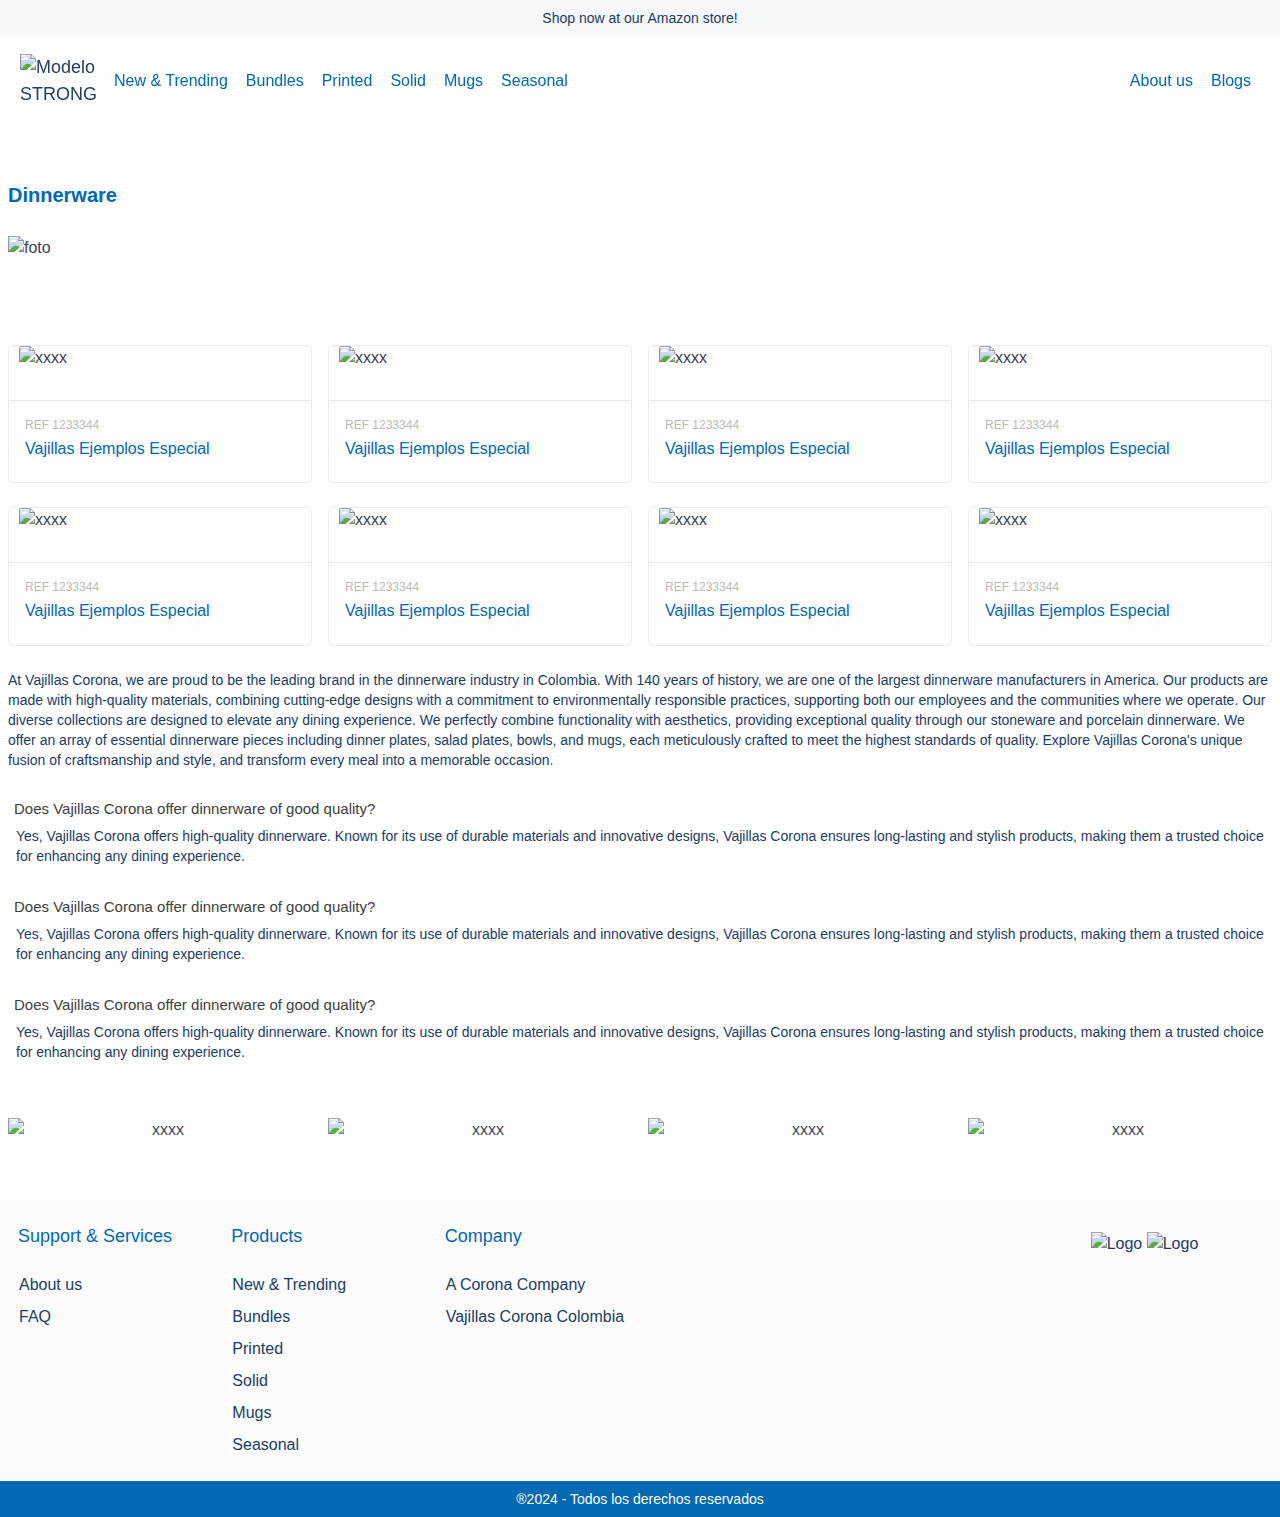
==== commit e8ae3e11: "Cambios" ====
--- a/cat.html
+++ b/cat.html
@@ -274,7 +274,17 @@
 </footer>
 
 <script>
-
+    // Seleccionar el header
+    const header = document.getElementById('header');
+
+    // Agregar un evento de scroll
+    window.addEventListener('scroll', () => {
+        if (window.scrollY > 0) {
+            header.classList.add('active');
+        } else {
+            header.classList.remove('active');
+        }
+    });
 </script>
 
 </body>
--- a/style.css
+++ b/style.css
@@ -1,7 +1,7 @@
 <style>
     html{font-family: 'Roboto', sans-serif;-webkit-text-size-adjust:100%;-ms-text-size-adjust:100%}body{margin:0}article,aside,footer,header,nav,section{display:block}h1{line-height: 3.68rem; font-size:3.18rem}figcaption,figure,main{display:block}hr{box-sizing:content-box;height:0;overflow:visible}h1,h2,h3,h4,h5,h6{font-family:'Inter', sans-serif;}a{background-color:transparent;-webkit-text-decoration-skip:objects}a:active,a:hover{outline-width:0}address{font-style:normal}b,strong{font-weight:inherit}b,strong{font-weight:bolder}code,kbd,pre,samp{font-family:"SF Mono","Segoe UI Mono","Roboto Mono",Menlo,Courier,monospace;font-size:1em}dfn{font-style:italic}small{font-size:80%;font-weight:400}sub,sup{font-size:75%;line-height:0;position:relative;vertical-align:baseline}sub{bottom:-.25em}sup{top:-.5em}audio,video{display:inline-block}audio:not([controls]){display:none;height:0}img{border-style:none}svg:not(:root){overflow:hidden}button,input,optgroup,select,textarea{font-family:inherit;font-size:inherit;line-height:inherit;margin:0}button,input{overflow:visible}button,select{text-transform:none}[type=reset],[type=submit],button,html [type=button]{-webkit-appearance:button}[type=button]::-moz-focus-inner,[type=reset]::-moz-focus-inner,[type=submit]::-moz-focus-inner,button::-moz-focus-inner{border-style:none;padding:0}fieldset{border:0;margin:0;padding:0}legend{box-sizing:border-box;color:inherit;display:table;max-width:100%;padding:0;white-space:normal}progress{display:inline-block;vertical-align:baseline}textarea{overflow:auto}[type=checkbox],[type=radio]{box-sizing:border-box;padding:0}[type=number]::-webkit-inner-spin-button,[type=number]::-webkit-outer-spin-button{height:auto}[type=search]{-webkit-appearance:textfield;outline-offset:-2px}[type=search]::-webkit-search-cancel-button,[type=search]::-webkit-search-decoration{-webkit-appearance:none}::-webkit-file-upload-button{-webkit-appearance:button;font:inherit}details,menu{display:block}summary{display:list-item;outline:0}canvas{display:inline-block}template{display:none}[hidden]{display:none}*,::after,::before{box-sizing:inherit}html{box-sizing:border-box;font-size:20px;line-height:1.5;-webkit-tap-highlight-color:transparent}body{background:#fff;color:#3b4351;font-family:-apple-system,system-ui,BlinkMacSystemFont,"Segoe UI",Roboto,"Helvetica Neue",sans-serif;font-size:.8rem;overflow-x:hidden;text-rendering:optimizeLegibility}a{color:#5755d9;outline:0;text-decoration:none}a:focus{box-shadow:0 0 0 .1rem rgba(87,85,217,.2)}a.active,a:active,a:focus,a:hover{color:#302ecd;text-decoration:underline}a:visited{color:#807fe2}h1,h2,h3,h4,h5,h6{color:inherit;font-weight:500;line-height:1.2;margin-bottom:.5em;margin-top:0}.h1,.h2,.h3,.h4,.h5,.h6{font-weight:500}.h1,h1{font-size:3.6rem}.h2,h2{font-size:2.68rem;line-height: 3.1rem;}.h3,h3{font-size:1.4rem}.h4,h4{font-size:1.2rem}.h5,h5{font-size:1rem}.h6,h6{font-size:.8rem}p{margin:0 0 1.2rem}a,ins,u{-webkit-text-decoration-skip:ink edges;text-decoration-skip:ink edges}abbr[title]{border-bottom:.05rem dotted;cursor:help;text-decoration:none}kbd{background:#303742;border-radius:.1rem;color:#fff;font-size:.7rem;line-height:1.2;padding:.1rem .2rem}mark{background:#ffe9b3;border-bottom:.05rem solid #ffd367;border-radius:.1rem;color:#3b4351;padding:.05rem .1rem 0}blockquote{border-left:.1rem solid #dadee4;margin-left:0;padding:.4rem .8rem}blockquote p:last-child{margin-bottom:0}ol,ul{margin:.8rem 0 .8rem .8rem;padding:0}ol ol,ol ul,ul ol,ul ul{margin:.8rem 0 .8rem .8rem}ol li,ul li{margin-top:.4rem}ul{list-style:disc inside}ul ul{list-style-type:circle}ol{list-style:decimal inside}ol ol{list-style-type:lower-alpha}dl dt{font-weight:700}dl dd{margin:.4rem 0 .8rem 0}.lang-zh,.lang-zh-hans,html:lang(zh),html:lang(zh-Hans){font-family:-apple-system,system-ui,BlinkMacSystemFont,"Segoe UI",Roboto,"PingFang SC","Hiragino Sans GB","Microsoft YaHei","Helvetica Neue",sans-serif}.lang-zh-hant,html:lang(zh-Hant){font-family:-apple-system,system-ui,BlinkMacSystemFont,"Segoe UI",Roboto,"PingFang TC","Hiragino Sans CNS","Microsoft JhengHei","HelveticaNeue",sans-serif}.lang-ja,html:lang(ja){font-family:-apple-system,system-ui,BlinkMacSystemFont,"Segoe UI",Roboto,"Hiragino Sans","Hiragino Kaku Gothic Pro","Yu Gothic",YuGothic,Meiryo,"Helvetica Neue",sans-serif}.lang-ko,html:lang(ko){font-family:-apple-system,system-ui,BlinkMacSystemFont,"Segoe UI",Roboto,"Malgun Gothic","Helvetica Neue",sans-serif}.lang-cjk ins,.lang-cjk u,:lang(ja) ins,:lang(ja) u,:lang(zh) ins,:lang(zh) u{border-bottom:.05rem solid;text-decoration:none}.lang-cjk del+del,.lang-cjk del+s,.lang-cjk ins+ins,.lang-cjk ins+u,.lang-cjk s+del,.lang-cjk s+s,.lang-cjk u+ins,.lang-cjk u+u,:lang(ja) del+del,:lang(ja) del+s,:lang(ja) ins+ins,:lang(ja) ins+u,:lang(ja) s+del,:lang(ja) s+s,:lang(ja) u+ins,:lang(ja) u+u,:lang(zh) del+del,:lang(zh) del+s,:lang(zh) ins+ins,:lang(zh) ins+u,:lang(zh) s+del,:lang(zh) s+s,:lang(zh) u+ins,:lang(zh) u+u{margin-left:.125em}.table{border-collapse:collapse;border-spacing:0;text-align:left;width:100%}.table.table-striped tbody tr:nth-of-type(odd){background:#f7f8f9}.table tbody tr.active,.table.table-striped tbody tr.active{background:#eef0f3}.table.table-hover tbody tr:hover{background:#eef0f3}.table.table-scroll{display:block;overflow-x:auto;padding-bottom:.75rem;white-space:nowrap}.table td,.table th{border-bottom:.05rem solid #dadee4;padding:.6rem .4rem}.table th{border-bottom-width:.1rem}.btn{-webkit-appearance:none;-moz-appearance:none;appearance:none;background:#fff;border:.05rem solid #a1a1a1;border-radius:.1rem;color:#5755d9;cursor:pointer;display:inline-block;font-size:.8rem;height:1.8rem;line-height:1.2rem;outline:0;padding:.25rem .4rem;text-align:center;text-decoration:none;transition:background .2s,border .2s,box-shadow .2s,color .2s;-webkit-user-select:none;-moz-user-select:none;-ms-user-select:none;user-select:none;vertical-align:middle;white-space:nowrap}.btn:focus{box-shadow:0 0 0 .1rem rgba(87,85,217,.2)}.btn:focus,.btn:hover{background:#f1f1fc;border-color:#4b48d6;text-decoration:none}.btn.active,.btn:active{background:#4b48d6;border-color:#3634d2;color:#fff;text-decoration:none}.btn.active.loading::after,.btn:active.loading::after{border-bottom-color:#fff;border-left-color:#fff}.btn.disabled,.btn:disabled,.btn[disabled]{cursor:default;opacity:.5;pointer-events:none}.btn.btn-primary{background:#1c63a3;border-color:transparent;color:#fff}.btn.btn-primary:focus,.btn.btn-primary:hover{background:#4240d4;border-color:#3634d2;color:#fff}.btn.btn-primary.active,.btn.btn-primary:active{background:#fdfdfd;border-color:#fdfdfd;color:rgb(106, 106, 106)}.btn.btn-primary.loading::after{border-bottom-color:#fff;border-left-color:#fff}.btn.btn-success{background:#32b643;border-color:#2faa3f;color:#fff}.btn.btn-success:focus{box-shadow:0 0 0 .1rem rgba(50,182,67,.2)}.btn.btn-success:focus,.btn.btn-success:hover{background:#30ae40;border-color:#2da23c;color:#fff}.btn.btn-success.active,.btn.btn-success:active{background:#2a9a39;border-color:#278e34;color:#fff}.btn.btn-success.loading::after{border-bottom-color:#fff;border-left-color:#fff}.btn.btn-error{background:#e85600;border-color:#d95000;color:#fff}.btn.btn-error:focus{box-shadow:0 0 0 .1rem rgba(232,86,0,.2)}.btn.btn-error:focus,.btn.btn-error:hover{background:#de5200;border-color:#cf4d00;color:#fff}.btn.btn-error.active,.btn.btn-error:active{background:#c44900;border-color:#b54300;color:#fff}.btn.btn-error.loading::after{border-bottom-color:#fff;border-left-color:#fff}.btn.btn-link{background:0 0;border-color:transparent;color:#0069b4}.btn.btn-link.active,.btn.btn-link:active,.btn.btn-link:focus,.btn.btn-link:hover{color:#0069b4}.btn.btn-sm{font-size:.7rem;height:1.4rem;padding:.05rem .3rem}.btn.btn-lg{font-size:.9rem;height:2rem;padding:.35rem .6rem}.btn.btn-block{display:block;width:100%}.btn.btn-action{padding-left:0;padding-right:0;width:1.8rem}.btn.btn-action.btn-sm{width:1.4rem}.btn.btn-action.btn-lg{width:2rem}.btn.btn-clear{background:0 0;border:0;color:currentColor;height:1rem;line-height:.8rem;margin-left:.2rem;margin-right:-2px;opacity:1;padding:.1rem;text-decoration:none;width:1rem}.btn.btn-clear:focus,.btn.btn-clear:hover{background:rgba(247,248,249,.5);opacity:.95}.btn.btn-clear::before{content:"\2715"}.btn-group{display:inline-flex;display:-ms-inline-flexbox;-ms-flex-wrap:wrap;flex-wrap:wrap}.btn-group .btn{-ms-flex:1 0 auto;flex:1 0 auto}.btn-group .btn:first-child:not(:last-child){border-bottom-right-radius:0;border-top-right-radius:0}.btn-group .btn:not(:first-child):not(:last-child){border-radius:0;margin-left:-.05rem}.btn-group .btn:last-child:not(:first-child){border-bottom-left-radius:0;border-top-left-radius:0;margin-left:-.05rem}.btn-group .btn.active,.btn-group .btn:active,.btn-group .btn:focus,.btn-group .btn:hover{z-index:1}.btn-group.btn-group-block{display:flex;display:-ms-flexbox}.btn-group.btn-group-block .btn{-ms-flex:1 0 0;flex:1 0 0}.form-group:not(:last-child){margin-bottom:.4rem}fieldset{margin-bottom:.8rem}legend{font-size:.9rem;font-weight:500;margin-bottom:.8rem}.form-label{display:block;line-height:1.2rem;padding:.3rem 0}.form-label.label-sm{font-size:.7rem;padding:.1rem 0}.form-label.label-lg{font-size:.9rem;padding:.4rem 0}.form-input{-webkit-appearance:none;-moz-appearance:none;appearance:none;background:#fff;background-image:none;border:.05rem solid #bcc3ce;border-radius:.1rem;color:#3b4351;display:block;font-size:.8rem;height:1.8rem;line-height:1.2rem;max-width:100%;outline:0;padding:.25rem .4rem;position:relative;transition:background .2s,border .2s,box-shadow .2s,color .2s;width:100%}.form-input:focus{border-color:#5755d9;box-shadow:0 0 0 .1rem rgba(87,85,217,.2)}.form-input::-webkit-input-placeholder{color:#bcc3ce}.form-input:-ms-input-placeholder{color:#bcc3ce}.form-input::-ms-input-placeholder{color:#bcc3ce}.form-input::placeholder{color:#bcc3ce}.form-input.input-sm{font-size:.7rem;height:1.4rem;padding:.05rem .3rem}.form-input.input-lg{font-size:.9rem;height:2rem;padding:.35rem .6rem}.form-input.input-inline{display:inline-block;vertical-align:middle;width:auto}.form-input[type=file]{height:auto}textarea.form-input,textarea.form-input.input-lg,textarea.form-input.input-sm{height:auto}.form-input-hint{color:#bcc3ce;font-size:.7rem;margin-top:.2rem}.has-success .form-input-hint,.is-success+.form-input-hint{color:#32b643}.has-error .form-input-hint,.is-error+.form-input-hint{color:#e85600}.form-select{-webkit-appearance:none;-moz-appearance:none;appearance:none;background:#fff;border:.05rem solid #bcc3ce;border-radius:.1rem;color:inherit;font-size:.8rem;height:1.8rem;line-height:1.2rem;outline:0;padding:.25rem .4rem;vertical-align:middle;width:100%}.form-select:focus{border-color:#5755d9;box-shadow:0 0 0 .1rem rgba(87,85,217,.2)}.form-select::-ms-expand{display:none}.form-select.select-sm{font-size:.7rem;height:1.4rem;padding:.05rem 1.1rem .05rem .3rem}.form-select.select-lg{font-size:.9rem;height:2rem;padding:.35rem 1.4rem .35rem .6rem}.form-select[multiple],.form-select[size]{height:auto;padding:.25rem .4rem}.form-select[multiple] option,.form-select[size] option{padding:.1rem .2rem}.form-select:not([multiple]):not([size]){background:#fff url("data:image/svg+xml;charset=utf8,%3Csvg%20xmlns='http://www.w3.org/2000/svg'%20viewBox='0%200%204%205'%3E%3Cpath%20fill='%23667189'%20d='M2%200L0%202h4zm0%205L0%203h4z'/%3E%3C/svg%3E") no-repeat right .35rem center/.4rem .5rem;padding-right:1.2rem}.has-icon-left,.has-icon-right{position:relative}.has-icon-left .form-icon,.has-icon-right .form-icon{height:.8rem;margin:0 .25rem;position:absolute;top:50%;transform:translateY(-50%);width:.8rem;z-index:2}.has-icon-left .form-icon{left:.05rem}.has-icon-left .form-input{padding-left:1.3rem}.has-icon-right .form-icon{right:.05rem}.has-icon-right .form-input{padding-right:1.3rem}.form-checkbox,.form-radio,.form-switch{display:block;line-height:1.2rem;margin:.2rem 0;min-height:1.2rem;padding:.1rem .4rem .1rem 1.2rem;position:relative}.form-checkbox input,.form-radio input,.form-switch input{clip:rect(0,0,0,0);height:1px;margin:-1px;overflow:hidden;position:absolute;width:1px}.form-checkbox input:focus+.form-icon,.form-radio input:focus+.form-icon,.form-switch input:focus+.form-icon{border-color:#5755d9;box-shadow:0 0 0 .1rem rgba(87,85,217,.2)}.form-checkbox input:checked+.form-icon,.form-radio input:checked+.form-icon,.form-switch input:checked+.form-icon{background:#5755d9;border-color:#5755d9}.form-checkbox .form-icon,.form-radio .form-icon,.form-switch .form-icon{border:.05rem solid #bcc3ce;cursor:pointer;display:inline-block;position:absolute;transition:background .2s,border .2s,box-shadow .2s,color .2s}.form-checkbox.input-sm,.form-radio.input-sm,.form-switch.input-sm{font-size:.7rem;margin:0}.form-checkbox.input-lg,.form-radio.input-lg,.form-switch.input-lg{font-size:.9rem;margin:.3rem 0}.form-checkbox .form-icon,.form-radio .form-icon{background:#fff;height:.8rem;left:0;top:.3rem;width:.8rem}.form-checkbox input:active+.form-icon,.form-radio input:active+.form-icon{background:#eef0f3}.form-checkbox .form-icon{border-radius:.1rem}.form-checkbox input:checked+.form-icon::before{background-clip:padding-box;border:.1rem solid #fff;border-left-width:0;border-top-width:0;content:"";height:9px;left:50%;margin-left:-3px;margin-top:-6px;position:absolute;top:50%;transform:rotate(45deg);width:6px}.form-checkbox input:indeterminate+.form-icon{background:#5755d9;border-color:#5755d9}.form-checkbox input:indeterminate+.form-icon::before{background:#fff;content:"";height:2px;left:50%;margin-left:-5px;margin-top:-1px;position:absolute;top:50%;width:10px}.form-radio .form-icon{border-radius:50%}.form-radio input:checked+.form-icon::before{background:#fff;border-radius:50%;content:"";height:6px;left:50%;position:absolute;top:50%;transform:translate(-50%,-50%);width:6px}.form-switch{padding-left:2rem}.form-switch .form-icon{background:#bcc3ce;background-clip:padding-box;border-radius:.45rem;height:.9rem;left:0;top:.25rem;width:1.6rem}.form-switch .form-icon::before{background:#fff;border-radius:50%;content:"";display:block;height:.8rem;left:0;position:absolute;top:0;transition:background .2s,border .2s,box-shadow .2s,color .2s,left .2s;width:.8rem}.form-switch input:checked+.form-icon::before{left:14px}.form-switch input:active+.form-icon::before{background:#f7f8f9}.input-group{display:flex;display:-ms-flexbox}.input-group .input-group-addon{background:#f7f8f9;border:.05rem solid #bcc3ce;border-radius:.1rem;line-height:1.2rem;padding:.25rem .4rem;white-space:nowrap}.input-group .input-group-addon.addon-sm{font-size:.7rem;padding:.05rem .3rem}.input-group .input-group-addon.addon-lg{font-size:.9rem;padding:.35rem .6rem}.input-group .form-input,.input-group .form-select{-ms-flex:1 1 auto;flex:1 1 auto;width:1%}.input-group .input-group-btn{z-index:1}.input-group .form-input:first-child:not(:last-child),.input-group .form-select:first-child:not(:last-child),.input-group .input-group-addon:first-child:not(:last-child),.input-group .input-group-btn:first-child:not(:last-child){border-bottom-right-radius:0;border-top-right-radius:0}.input-group .form-input:not(:first-child):not(:last-child),.input-group .form-select:not(:first-child):not(:last-child),.input-group .input-group-addon:not(:first-child):not(:last-child),.input-group .input-group-btn:not(:first-child):not(:last-child){border-radius:0;margin-left:-.05rem}.input-group .form-input:last-child:not(:first-child),.input-group .form-select:last-child:not(:first-child),.input-group .input-group-addon:last-child:not(:first-child),.input-group .input-group-btn:last-child:not(:first-child){border-bottom-left-radius:0;border-top-left-radius:0;margin-left:-.05rem}.input-group .form-input:focus,.input-group .form-select:focus,.input-group .input-group-addon:focus,.input-group .input-group-btn:focus{z-index:2}.input-group .form-select{width:auto}.input-group.input-inline{display:inline-flex;display:-ms-inline-flexbox}.form-input.is-success,.form-select.is-success,.has-success .form-input,.has-success .form-select{background:#f9fdfa;border-color:#32b643}.form-input.is-success:focus,.form-select.is-success:focus,.has-success .form-input:focus,.has-success .form-select:focus{box-shadow:0 0 0 .1rem rgba(50,182,67,.2)}.form-input.is-error,.form-select.is-error,.has-error .form-input,.has-error .form-select{background:#fffaf7;border-color:#e85600}.form-input.is-error:focus,.form-select.is-error:focus,.has-error .form-input:focus,.has-error .form-select:focus{box-shadow:0 0 0 .1rem rgba(232,86,0,.2)}.form-checkbox.is-error .form-icon,.form-radio.is-error .form-icon,.form-switch.is-error .form-icon,.has-error .form-checkbox .form-icon,.has-error .form-radio .form-icon,.has-error .form-switch .form-icon{border-color:#e85600}.form-checkbox.is-error input:checked+.form-icon,.form-radio.is-error input:checked+.form-icon,.form-switch.is-error input:checked+.form-icon,.has-error .form-checkbox input:checked+.form-icon,.has-error .form-radio input:checked+.form-icon,.has-error .form-switch input:checked+.form-icon{background:#e85600;border-color:#e85600}.form-checkbox.is-error input:focus+.form-icon,.form-radio.is-error input:focus+.form-icon,.form-switch.is-error input:focus+.form-icon,.has-error .form-checkbox input:focus+.form-icon,.has-error .form-radio input:focus+.form-icon,.has-error .form-switch input:focus+.form-icon{border-color:#e85600;box-shadow:0 0 0 .1rem rgba(232,86,0,.2)}.form-checkbox.is-error input:indeterminate+.form-icon,.has-error .form-checkbox input:indeterminate+.form-icon{background:#e85600;border-color:#e85600}.form-input:not(:placeholder-shown):invalid{border-color:#e85600}.form-input:not(:placeholder-shown):invalid:focus{background:#fffaf7;box-shadow:0 0 0 .1rem rgba(232,86,0,.2)}.form-input:not(:placeholder-shown):invalid+.form-input-hint{color:#e85600}.form-input.disabled,.form-input:disabled,.form-select.disabled,.form-select:disabled{background-color:#eef0f3;cursor:not-allowed;opacity:.5}.form-input[readonly]{background-color:#f7f8f9}input.disabled+.form-icon,input:disabled+.form-icon{background:#eef0f3;cursor:not-allowed;opacity:.5}.form-switch input.disabled+.form-icon::before,.form-switch input:disabled+.form-icon::before{background:#fff}.form-horizontal{padding:.4rem 0}.form-horizontal .form-group{display:flex;display:-ms-flexbox;-ms-flex-wrap:wrap;flex-wrap:wrap}.form-inline{display:inline-block}.label{background:#eef0f3;border-radius:.1rem;color:#455060;display:inline-block;line-height:1.2;padding:.1rem .2rem}.label.label-rounded{border-radius:5rem;padding-left:.4rem;padding-right:.4rem}.label.label-primary{background:#5755d9;color:#fff}.label.label-secondary{background:#f1f1fc;color:#5755d9}.label.label-success{background:#32b643;color:#fff}.label.label-warning{background:#ffb700;color:#fff}.label.label-error{background:#e85600;color:#fff}code{background:#fcf2f2;border-radius:.1rem;color:#d73e48;font-size:85%;line-height:1.2;padding:.1rem .2rem}.code{border-radius:.1rem;color:#3b4351;position:relative}.code::before{color:#bcc3ce;content:attr(data-lang);font-size:.7rem;position:absolute;right:.4rem;top:.1rem}.code code{background:#f7f8f9;color:inherit;display:block;line-height:1.5;overflow-x:auto;padding:1rem;width:100%}.img-responsive{display:block;height:auto;max-width:100%}.img-fit-cover{object-fit:cover}.img-fit-contain{object-fit:contain}.video-responsive{display:block;overflow:hidden;padding:0;position:relative;width:100%}.video-responsive::before{content:"";display:block;padding-bottom:56.25%}.video-responsive embed,.video-responsive iframe,.video-responsive object{border:0;bottom:0;height:100%;left:0;position:absolute;right:0;top:0;width:100%}video.video-responsive{height:auto;max-width:100%}video.video-responsive::before{content:none}.video-responsive-4-3::before{padding-bottom:75%}.video-responsive-1-1::before{padding-bottom:100%}.figure{margin:0 0 .4rem 0}.figure .figure-caption{color:#66758c;margin-top:.4rem}.container{margin-left:auto;margin-right:auto;padding-left:.4rem;padding-right:.4rem;width:100%}.container.grid-xl{max-width:1296px}.container.grid-lg{max-width:976px}.container.grid-md{max-width:856px}.container.grid-sm{max-width:616px}.container.grid-xs{max-width:496px}.show-lg,.show-md,.show-sm,.show-xl,.show-xs{display:none}.columns{display:flex;display:-ms-flexbox;-ms-flex-wrap:wrap;flex-wrap:wrap;margin-left:-.4rem;margin-right:-.4rem}.columns.col-gapless{margin-left:0;margin-right:0}.columns.col-gapless>.column{padding-left:0;padding-right:0}.columns.col-oneline{-ms-flex-wrap:nowrap;flex-wrap:nowrap;overflow-x:auto}.column{-ms-flex:1;flex:1;max-width:100%;padding-left:.4rem;padding-right:.4rem}.column.col-1,.column.col-10,.column.col-11,.column.col-12,.column.col-2,.column.col-3,.column.col-4,.column.col-5,.column.col-6,.column.col-7,.column.col-8,.column.col-9{-ms-flex:none;flex:none}.col-12{width:100%}.col-11{width:91.66666667%}.col-10{width:83.33333333%}.col-9{width:75%}.col-8{width:66.66666667%}.col-7{width:58.33333333%}.col-6{width:50%}.col-5{width:41.66666667%}.col-4{width:33.33333333%}.col-3{width:25%}.col-2{width:16.66666667%}.col-1{width:8.33333333%}.col-auto{-ms-flex:0 0 auto;flex:0 0 auto;max-width:none;width:auto}.col-mx-auto{margin-left:auto;margin-right:auto}.col-ml-auto{margin-left:auto}.col-mr-auto{margin-right:auto}@media (max-width:1280px){.col-xl-1,.col-xl-10,.col-xl-11,.col-xl-12,.col-xl-2,.col-xl-3,.col-xl-4,.col-xl-5,.col-xl-6,.col-xl-7,.col-xl-8,.col-xl-9{-ms-flex:none;flex:none}.col-xl-12{width:100%}.col-xl-11{width:91.66666667%}.col-xl-10{width:83.33333333%}.col-xl-9{width:75%}.col-xl-8{width:66.66666667%}.col-xl-7{width:58.33333333%}.col-xl-6{width:50%}.col-xl-5{width:41.66666667%}.col-xl-4{width:33.33333333%}.col-xl-3{width:25%}.col-xl-2{width:16.66666667%}.col-xl-1{width:8.33333333%}.hide-xl{display:none}.show-xl{display:block}}@media (max-width:960px){.col-lg-1,.col-lg-10,.col-lg-11,.col-lg-12,.col-lg-2,.col-lg-3,.col-lg-4,.col-lg-5,.col-lg-6,.col-lg-7,.col-lg-8,.col-lg-9{-ms-flex:none;flex:none}.col-lg-12{width:100%}.col-lg-11{width:91.66666667%}.col-lg-10{width:83.33333333%}.col-lg-9{width:75%}.col-lg-8{width:66.66666667%}.col-lg-7{width:58.33333333%}.col-lg-6{width:50%}.col-lg-5{width:41.66666667%}.col-lg-4{width:33.33333333%}.col-lg-3{width:25%}.col-lg-2{width:16.66666667%}.col-lg-1{width:8.33333333%}.hide-lg{display:none}.show-lg{display:block}}@media (max-width:840px){.col-md-1,.col-md-10,.col-md-11,.col-md-12,.col-md-2,.col-md-3,.col-md-4,.col-md-5,.col-md-6,.col-md-7,.col-md-8,.col-md-9{-ms-flex:none;flex:none}.col-md-12{width:100%}.col-md-11{width:91.66666667%}.col-md-10{width:83.33333333%}.col-md-9{width:75%}.col-md-8{width:66.66666667%}.col-md-7{width:58.33333333%}.col-md-6{width:50%}.col-md-5{width:41.66666667%}.col-md-4{width:33.33333333%}.col-md-3{width:25%}.col-md-2{width:16.66666667%}.col-md-1{width:8.33333333%}.hide-md{display:none}.show-md{display:block}}@media (max-width:600px){.col-sm-1,.col-sm-10,.col-sm-11,.col-sm-12,.col-sm-2,.col-sm-3,.col-sm-4,.col-sm-5,.col-sm-6,.col-sm-7,.col-sm-8,.col-sm-9{-ms-flex:none;flex:none}.col-sm-12{width:100%}.col-sm-11{width:91.66666667%}.col-sm-10{width:83.33333333%}.col-sm-9{width:75%}.col-sm-8{width:66.66666667%}.col-sm-7{width:58.33333333%}.col-sm-6{width:50%}.col-sm-5{width:41.66666667%}.col-sm-4{width:33.33333333%}.col-sm-3{width:25%}.col-sm-2{width:16.66666667%}.col-sm-1{width:8.33333333%}.hide-sm{display:none}.show-sm{display:block}}@media (max-width:480px){.col-xs-1,.col-xs-10,.col-xs-11,.col-xs-12,.col-xs-2,.col-xs-3,.col-xs-4,.col-xs-5,.col-xs-6,.col-xs-7,.col-xs-8,.col-xs-9{-ms-flex:none;flex:none}.col-xs-12{width:100%}.col-xs-11{width:91.66666667%}.col-xs-10{width:83.33333333%}.col-xs-9{width:75%}.col-xs-8{width:66.66666667%}.col-xs-7{width:58.33333333%}.col-xs-6{width:50%}.col-xs-5{width:41.66666667%}.col-xs-4{width:33.33333333%}.col-xs-3{width:25%}.col-xs-2{width:16.66666667%}.col-xs-1{width:8.33333333%}.hide-xs{display:none}.show-xs{display:block}}.hero{display:flex;display:-ms-flexbox;-ms-flex-direction:column;flex-direction:column;-ms-flex-pack:justify;justify-content:space-between;padding-bottom:4rem;padding-top:4rem}.hero.hero-sm{padding-bottom:2rem;padding-top:2rem}.hero.hero-lg{padding-bottom:8rem;padding-top:8rem}.hero .hero-body{padding:.4rem}.navbar{align-items:stretch;display:flex;display:-ms-flexbox;-ms-flex-align:stretch;-ms-flex-pack:justify;-ms-flex-wrap:wrap;flex-wrap:wrap;justify-content:space-between}.navbar .navbar-section{align-items:center;display:flex;display:-ms-flexbox;-ms-flex:1 0 0;flex:1 0 0;-ms-flex-align:center}.navbar .navbar-section:not(:first-child):last-child{-ms-flex-pack:end;justify-content:flex-end}.navbar .navbar-center{align-items:center;display:flex;display:-ms-flexbox;-ms-flex:0 0 auto;flex:0 0 auto;-ms-flex-align:center}.navbar .navbar-brand{font-size:.9rem;text-decoration:none}.accordion input:checked~.accordion-header .icon,.accordion[open] .accordion-header .icon{transform:rotate(90deg)}.accordion input:checked~.accordion-body,.accordion[open] .accordion-body{max-height:50rem}.accordion .accordion-header{display:block;padding:.2rem .4rem}.accordion .accordion-header .icon{transition:transform .25s}.accordion .accordion-body{margin-bottom:.4rem;max-height:0;overflow:hidden;transition:max-height .25s}summary.accordion-header::-webkit-details-marker{display:none}.avatar{background:#5755d9;border-radius:50%;color:rgba(255,255,255,.85);display:inline-block;font-size:.8rem;font-weight:300;height:1.6rem;line-height:1.25;margin:0;position:relative;vertical-align:middle;width:1.6rem}.avatar.avatar-xs{font-size:.4rem;height:.8rem;width:.8rem}.avatar.avatar-sm{font-size:.6rem;height:1.2rem;width:1.2rem}.avatar.avatar-lg{font-size:1.2rem;height:2.4rem;width:2.4rem}.avatar.avatar-xl{font-size:1.6rem;height:3.2rem;width:3.2rem}.avatar img{border-radius:50%;height:100%;position:relative;width:100%;z-index:1}.avatar .avatar-icon,.avatar .avatar-presence{border-radius:50%;background:#fff;bottom:14.64%;height:50%;padding:.1rem;position:absolute;right:14.64%;transform:translate(50%,50%);width:50%;z-index:2}.avatar .avatar-presence{background:#bcc3ce;box-shadow:0 0 0 .1rem #fff;height:.5em;width:.5em}.avatar .avatar-presence.online{background:#32b643}.avatar .avatar-presence.busy{background:#e85600}.avatar .avatar-presence.away{background:#ffb700}.avatar[data-initial]::before{color:currentColor;content:attr(data-initial);left:50%;position:absolute;top:50%;transform:translate(-50%,-50%);z-index:1}.badge{position:relative;white-space:nowrap}.badge:not([data-badge])::after,.badge[data-badge]::after{background:#5755d9;background-clip:padding-box;border-radius:.5rem;box-shadow:0 0 0 .1rem #fff;color:#fff;content:attr(data-badge);display:inline-block;transform:translate(-.05rem,-.5rem)}.badge[data-badge]::after{font-size:.7rem;height:.9rem;line-height:1;min-width:.9rem;padding:.1rem .2rem;text-align:center;white-space:nowrap}.badge:not([data-badge])::after,.badge[data-badge=""]::after{height:6px;min-width:6px;padding:0;width:6px}.badge.btn::after{position:absolute;right:0;top:0;transform:translate(50%,-50%)}.badge.avatar::after{position:absolute;right:14.64%;top:14.64%;transform:translate(50%,-50%);z-index:100}.breadcrumb{list-style:none;margin-left:30px;padding:.2rem 0}.breadcrumb .breadcrumb-item{color:#66758c;display:inline-block;margin:0;padding:.2rem 0}.breadcrumb .breadcrumb-item:not(:last-child){margin-right:.2rem}.breadcrumb .breadcrumb-item:not(:last-child) a{color:#66758c}.breadcrumb .breadcrumb-item:not(:first-child)::before{color:#66758c;content:"/";padding-right:.4rem}.bar{background:#eef0f3;border-radius:.1rem;display:flex;display:-ms-flexbox;-ms-flex-wrap:nowrap;flex-wrap:nowrap;height:.8rem;width:100%}.bar.bar-sm{height:.2rem}.bar .bar-item{background:#5755d9;color:#fff;display:block;-ms-flex-negative:0;flex-shrink:0;font-size:.7rem;height:100%;line-height:.8rem;position:relative;text-align:center;width:0}.bar .bar-item:first-child{border-bottom-left-radius:.1rem;border-top-left-radius:.1rem}.bar .bar-item:last-child{border-bottom-right-radius:.1rem;border-top-right-radius:.1rem;-ms-flex-negative:1;flex-shrink:1}.bar-slider{height:.1rem;margin:.4rem 0;position:relative}.bar-slider .bar-item{left:0;padding:0;position:absolute}.bar-slider .bar-item:not(:last-child):first-child{background:#eef0f3;z-index:1}.bar-slider .bar-slider-btn{background:#5755d9;border:0;border-radius:50%;height:.6rem;padding:0;position:absolute;right:0;top:50%;transform:translate(50%,-50%);width:.6rem}.bar-slider .bar-slider-btn:active{box-shadow:0 0 0 .1rem #5755d9}.card{background:#fff;border-radius:.1rem;display:flex;display:-ms-flexbox;-ms-flex-direction:column;flex-direction:column}.card .card-body,.card .card-footer,.card .card-header{padding:.8rem;padding-bottom:0}.card .card-body:last-child,.card .card-footer:last-child,.card .card-header:last-child{padding-bottom:.8rem}.card .card-body{-ms-flex:1 1 auto;flex:1 1 auto}.card .card-image{padding-top:.8rem}.card .card-image:first-child{padding-top:0}.card .card-image:first-child img{border-top-left-radius:.1rem;border-top-right-radius:.1rem}.card .card-image:last-child img{border-bottom-left-radius:.1rem;border-bottom-right-radius:.1rem}.chip{align-items:center;background:#eef0f3;border-radius:5rem;display:inline-flex;display:-ms-inline-flexbox;-ms-flex-align:center;font-size:90%;height:1.2rem;line-height:.8rem;margin:.1rem;max-width:320px;overflow:hidden;padding:.2rem .4rem;text-decoration:none;text-overflow:ellipsis;vertical-align:middle;white-space:nowrap}.chip.active{background:#5755d9;color:#fff}.chip .avatar{margin-left:-.4rem;margin-right:.2rem}.chip .btn-clear{border-radius:50%;transform:scale(.75)}.dropdown{display:inline-block;position:relative}.dropdown .menu{animation:slide-down .15s ease 1;display:none;left:0;max-height:50vh;overflow-y:auto;position:absolute;top:100%}.dropdown.dropdown-right .menu{left:auto;right:0}.dropdown .dropdown-toggle:focus+.menu,.dropdown .menu:hover,.dropdown.active .menu{display:block}.dropdown .btn-group .dropdown-toggle:nth-last-child(2){border-bottom-right-radius:.1rem;border-top-right-radius:.1rem}.empty{background:#f7f8f9;border-radius:.1rem;color:#66758c;padding:3.2rem 1.6rem;text-align:center}.empty .empty-icon{margin-bottom:.8rem}.empty .empty-subtitle,.empty .empty-title{margin:.4rem auto}.empty .empty-action{margin-top:.8rem}.menu{background:#fff;border-radius:.1rem;box-shadow:0 .05rem .2rem rgba(48,55,66,.3);list-style:none;margin:0;min-width:180px;padding:.4rem;transform:translateY(.2rem);z-index:300}.menu.menu-nav{background:0 0;box-shadow:none}.menu .menu-item{margin-top:0;padding:0 .4rem;text-decoration:none;-webkit-user-select:none;-moz-user-select:none;-ms-user-select:none;user-select:none}.menu .menu-item>a{border-radius:.1rem;color:inherit;display:block;margin:0 -.4rem;padding:.2rem .4rem;text-decoration:none}.menu .menu-item>a:focus,.menu .menu-item>a:hover{background:#f1f1fc;color:#5755d9}.menu .menu-item>a.active,.menu .menu-item>a:active{background:#f1f1fc;color:#5755d9}.menu .menu-item .form-checkbox,.menu .menu-item .form-radio,.menu .menu-item .form-switch{margin:.1rem 0}.menu .menu-item+.menu-item{margin-top:.2rem}.menu .menu-badge{float:right;padding:.2rem 0}.menu .menu-badge .btn{margin-top:-.1rem}.modal{align-items:center;bottom:0;display:none;-ms-flex-align:center;-ms-flex-pack:center;justify-content:center;left:0;opacity:0;overflow:hidden;padding:.4rem;position:fixed;right:0;top:0}.modal.active,.modal:target{display:flex;display:-ms-flexbox;opacity:1;z-index:400}.modal.active .modal-overlay,.modal:target .modal-overlay{background:rgba(247,248,249,.75);bottom:0;cursor:default;display:block;left:0;position:absolute;right:0;top:0}.modal.active .modal-container,.modal:target .modal-container{animation:slide-down .2s ease 1;z-index:1}.modal.modal-sm .modal-container{max-width:320px;padding:0 .4rem}.modal.modal-lg .modal-overlay{background:#fff}.modal.modal-lg .modal-container{box-shadow:none;max-width:960px}.modal-container{background:#fff;border-radius:.1rem;box-shadow:0 .2rem .5rem rgba(48,55,66,.3);display:flex;display:-ms-flexbox;-ms-flex-direction:column;flex-direction:column;max-height:75vh;max-width:640px;padding:0 .8rem;width:100%}.modal-container.modal-fullheight{max-height:100vh}.modal-container .modal-header{color:#303742;padding:.8rem}.modal-container .modal-body{overflow-y:auto;padding:.8rem;position:relative}.modal-container .modal-footer{padding:.8rem;text-align:right}.nav{display:flex;display:-ms-flexbox;-ms-flex-direction:column;flex-direction:column;list-style:none;margin:.2rem 0}.nav .nav-item a{color:#66758c;padding:.2rem .4rem;text-decoration:none}.nav .nav-item a:focus,.nav .nav-item a:hover{color:#5755d9}.nav .nav-item.active>a{color:#505c6e;font-weight:700}.nav .nav-item.active>a:focus,.nav .nav-item.active>a:hover{color:#5755d9}.nav .nav{margin-bottom:.4rem;margin-left:.8rem}.pagination{display:flex;display:-ms-flexbox;list-style:none;margin:.2rem 0;padding:.2rem 0}.pagination .page-item{margin:.2rem .05rem}.pagination .page-item span{display:inline-block;padding:.2rem .2rem}.pagination .page-item a{border-radius:.1rem;display:inline-block;padding:.2rem .4rem;text-decoration:none}.pagination .page-item a:focus,.pagination .page-item a:hover{color:#5755d9}.pagination .page-item.disabled a{cursor:default;opacity:.5;pointer-events:none}.pagination .page-item.active a{background:#5755d9;color:#fff}.pagination .page-item.page-next,.pagination .page-item.page-prev{-ms-flex:1 0 50%;flex:1 0 50%}.pagination .page-item.page-next{text-align:right}.pagination .page-item .page-item-title{margin:0}.pagination .page-item .page-item-subtitle{margin:0;opacity:.5}.panel{border:.05rem solid #dadee4;border-radius:.1rem;display:flex;display:-ms-flexbox;-ms-flex-direction:column;flex-direction:column}.panel .panel-footer,.panel .panel-header{-ms-flex:0 0 auto;flex:0 0 auto;padding:.8rem}.panel .panel-nav{-ms-flex:0 0 auto;flex:0 0 auto}.panel .panel-body{-ms-flex:1 1 auto;flex:1 1 auto;overflow-y:auto;padding:0 .8rem}.popover{display:inline-block;position:relative}.popover .popover-container{left:50%;opacity:0;padding:.4rem;position:absolute;top:0;transform:translate(-50%,-50%) scale(0);transition:transform .2s;width:320px;z-index:300}.popover :focus+.popover-container,.popover:hover .popover-container{display:block;opacity:1;transform:translate(-50%,-100%) scale(1)}.popover.popover-right .popover-container{left:100%;top:50%}.popover.popover-right :focus+.popover-container,.popover.popover-right:hover .popover-container{transform:translate(0,-50%) scale(1)}.popover.popover-bottom .popover-container{left:50%;top:100%}.popover.popover-bottom :focus+.popover-container,.popover.popover-bottom:hover .popover-container{transform:translate(-50%,0) scale(1)}.popover.popover-left .popover-container{left:0;top:50%}.popover.popover-left :focus+.popover-container,.popover.popover-left:hover .popover-container{transform:translate(-100%,-50%) scale(1)}.popover .card{border:0;box-shadow:0 .2rem .5rem rgba(48,55,66,.3)}.step{display:flex;display:-ms-flexbox;-ms-flex-wrap:nowrap;flex-wrap:nowrap;list-style:none;margin:.2rem 0;width:100%}.step .step-item{-ms-flex:1 1 0;flex:1 1 0;margin-top:0;min-height:1rem;position:relative;text-align:center}.step .step-item:not(:first-child)::before{background:#5755d9;content:"";height:2px;left:-50%;position:absolute;top:9px;width:100%}.step .step-item a{color:#5755d9;display:inline-block;padding:20px 10px 0;text-decoration:none}.step .step-item a::before{background:#5755d9;border:.1rem solid #fff;border-radius:50%;content:"";display:block;height:.6rem;left:50%;position:absolute;top:.2rem;transform:translateX(-50%);width:.6rem;z-index:1}.step .step-item.active a::before{background:#fff;border:.1rem solid #5755d9}.step .step-item.active~.step-item::before{background:#dadee4}.step .step-item.active~.step-item a{color:#bcc3ce}.step .step-item.active~.step-item a::before{background:#dadee4}.tab{align-items:center;border-bottom:.05rem solid #dadee4;display:flex;display:-ms-flexbox;-ms-flex-align:center;-ms-flex-wrap:wrap;flex-wrap:wrap;list-style:none;margin:.2rem 0 .15rem 0}.tab .tab-item{margin-top:0}.tab .tab-item a{border-bottom:.1rem solid transparent;color:inherit;display:block;margin:0 .4rem 0 0;padding:.4rem .2rem .3rem .2rem;text-decoration:none}.tab .tab-item a:focus,.tab .tab-item a:hover{color:#5755d9}.tab .tab-item a.active,.tab .tab-item.active a{border-bottom-color:#5755d9;color:#5755d9}.tab .tab-item.tab-action{-ms-flex:1 0 auto;flex:1 0 auto;text-align:right}.tab .tab-item .btn-clear{margin-top:-.2rem}.tab.tab-block .tab-item{-ms-flex:1 0 0;flex:1 0 0;text-align:center}.tab.tab-block .tab-item a{margin:0}.tab.tab-block .tab-item .badge[data-badge]::after{position:absolute;right:.1rem;top:.1rem;transform:translate(0,0)}.tab:not(.tab-block) .badge{padding-right:0}.tile{align-content:space-between;align-items:flex-start;display:flex;display:-ms-flexbox;-ms-flex-align:start;-ms-flex-line-pack:justify}.tile .tile-action,.tile .tile-icon{-ms-flex:0 0 auto;flex:0 0 auto}.tile .tile-content{-ms-flex:1 1 auto;flex:1 1 auto}.tile .tile-content:not(:first-child){padding-left:.4rem}.tile .tile-content:not(:last-child){padding-right:.4rem}.tile .tile-subtitle,.tile .tile-title{line-height:1.2rem}.tile.tile-centered{align-items:center;-ms-flex-align:center}.tile.tile-centered .tile-content{overflow:hidden}.tile.tile-centered .tile-subtitle,.tile.tile-centered .tile-title{margin-bottom:0;overflow:hidden;text-overflow:ellipsis;white-space:nowrap}.toast{background:rgba(48,55,66,.95);border:.05rem solid #303742;border-color:#303742;border-radius:.1rem;color:#fff;display:block;padding:.4rem;width:100%}.toast.toast-primary{background:rgba(87,85,217,.95);border-color:#5755d9}.toast.toast-success{background:rgba(50,182,67,.95);border-color:#32b643}.toast.toast-warning{background:rgba(255,183,0,.95);border-color:#ffb700}.toast.toast-error{background:rgba(232,86,0,.95);border-color:#e85600}.toast a{color:#fff;text-decoration:underline}.toast a.active,.toast a:active,.toast a:focus,.toast a:hover{opacity:.75}.toast .btn-clear{margin:.1rem}.toast p:last-child{margin-bottom:0}.tooltip{position:relative}.tooltip::after{background:rgba(48,55,66,.95);border-radius:.1rem;bottom:100%;color:#fff;content:attr(data-tooltip);display:block;font-size:.7rem;left:50%;max-width:320px;opacity:0;overflow:hidden;padding:.2rem .4rem;pointer-events:none;position:absolute;text-overflow:ellipsis;transform:translate(-50%,.4rem);transition:opacity .2s,transform .2s;white-space:pre;z-index:300}.tooltip:focus::after,.tooltip:hover::after{opacity:1;transform:translate(-50%,-.2rem)}.tooltip.disabled,.tooltip[disabled]{pointer-events:auto}.tooltip.tooltip-right::after{bottom:50%;left:100%;transform:translate(-.2rem,50%)}.tooltip.tooltip-right:focus::after,.tooltip.tooltip-right:hover::after{transform:translate(.2rem,50%)}.tooltip.tooltip-bottom::after{bottom:auto;top:100%;transform:translate(-50%,-.4rem)}.tooltip.tooltip-bottom:focus::after,.tooltip.tooltip-bottom:hover::after{transform:translate(-50%,.2rem)}.tooltip.tooltip-left::after{bottom:50%;left:auto;right:100%;transform:translate(.4rem,50%)}.tooltip.tooltip-left:focus::after,.tooltip.tooltip-left:hover::after{transform:translate(-.2rem,50%)}@keyframes loading{0%{transform:rotate(0)}100%{transform:rotate(360deg)}}@keyframes slide-down{0%{opacity:0;transform:translateY(-1.6rem)}100%{opacity:1;transform:translateY(0)}}.text-primary{color:#5755d9}a.text-primary:focus,a.text-primary:hover{color:#4240d4}a.text-primary:visited{color:#6c6ade}.text-secondary{color:#ffffff}a.text-secondary:focus,a.text-secondary:hover{color:#d1d0f4}a.text-secondary:visited{color:#fafafe}.text-gray{color:#bcc3ce}a.text-gray:focus,a.text-gray:hover{color:#adb6c4}a.text-gray:visited{color:#cbd0d9}.text-light{color:#fff}a.text-light:focus,a.text-light:hover{color:#f2f2f2}a.text-light:visited{color:#fff}.text-dark{color:#3b4351}a.text-dark:focus,a.text-dark:hover{color:#303742}a.text-dark:visited{color:#455060}.text-success{color:#32b643}a.text-success:focus,a.text-success:hover{color:#2da23c}a.text-success:visited{color:#39c94b}.text-warning{color:#ffb700}a.text-warning:focus,a.text-warning:hover{color:#e6a500}a.text-warning:visited{color:#ffbe1a}.text-error{color:#e85600}a.text-error:focus,a.text-error:hover{color:#cf4d00}a.text-error:visited{color:#ff6003}.bg-primary{background:#5755d9;color:#fff}.bg-secondary{background:#f1f1fc}.bg-dark{background:#303742;color:#fff}.bg-gray{background:#f7f8f9}.bg-success{background:#32b643;color:#fff}.bg-warning{background:#ffb700;color:#fff}.bg-error{background:#e85600;color:#fff}.c-hand{cursor:pointer}.c-move{cursor:move}.c-zoom-in{cursor:zoom-in}.c-zoom-out{cursor:zoom-out}.c-not-allowed{cursor:not-allowed}.c-auto{cursor:auto}.d-block{display:block}.d-inline{display:inline}.d-inline-block{display:inline-block}.d-flex{display:flex;display:-ms-flexbox}.d-inline-flex{display:inline-flex;display:-ms-inline-flexbox}.d-hide,.d-none{display:none}.d-visible{visibility:visible}.d-invisible{visibility:hidden}.text-hide{background:0 0;border:0;color:transparent;font-size:0;line-height:0;text-shadow:none}.text-assistive{border:0;clip:rect(0,0,0,0);height:1px;margin:-1px;overflow:hidden;padding:0;position:absolute;width:1px}.divider,.divider-vert{display:block;position:relative}.divider-vert[data-content]::after,.divider[data-content]::after{background:#fff;color:#bcc3ce;content:attr(data-content);display:inline-block;font-size:.7rem;padding:0 .4rem;transform:translateY(-.65rem)}.divider{border-top:.05rem solid #dadee4;height:.05rem;margin:.4rem 0}.divider[data-content]{margin:.8rem 0}.divider-vert{display:block;padding:.8rem}.divider-vert::before{border-left:.05rem solid #dadee4;bottom:.4rem;content:"";display:block;left:50%;position:absolute;top:.4rem;transform:translateX(-50%)}.divider-vert[data-content]::after{left:50%;padding:.2rem 0;position:absolute;top:50%;transform:translate(-50%,-50%)}.loading{color:transparent;min-height:.8rem;pointer-events:none;position:relative}.loading::after{animation:loading .5s infinite linear;border:.1rem solid #5755d9;border-radius:50%;border-right-color:transparent;border-top-color:transparent;content:"";display:block;height:.8rem;left:50%;margin-left:-.4rem;margin-top:-.4rem;position:absolute;top:50%;width:.8rem;z-index:1}.loading.loading-lg{min-height:2rem}.loading.loading-lg::after{height:1.6rem;margin-left:-.8rem;margin-top:-.8rem;width:1.6rem}.clearfix::after{clear:both;content:"";display:table}.float-left{float:left}.float-right{float:right}.p-relative{position:relative}.p-absolute{position:absolute}.p-fixed{position:fixed}.p-sticky{position:sticky;position:-webkit-sticky}.p-centered{display:block;float:none;margin-left:auto;margin-right:auto}.flex-centered{align-items:center;display:flex;display:-ms-flexbox;-ms-flex-align:center;-ms-flex-pack:center;justify-content:center}.m-0{margin:0}.mb-0{margin-bottom:0}.ml-0{margin-left:0}.mr-0{margin-right:0}.mt-0{margin-top:0}.mx-0{margin-left:0;margin-right:0}.my-0{margin-bottom:0;margin-top:0}.m-1{margin:.2rem}.mb-1{margin-bottom:.2rem}.ml-1{margin-left:.2rem}.mr-1{margin-right:.2rem}.mt-1{margin-top:.2rem}.mx-1{margin-left:.2rem;margin-right:.2rem}.my-1{margin-bottom:.2rem;margin-top:.2rem}.m-2{margin:.4rem}.mb-2{margin-bottom:.4rem}.ml-2{margin-left:.4rem}.mr-2{margin-right:.4rem}.mt-2{margin-top:.4rem}.mx-2{margin-left:.4rem;margin-right:.4rem}.my-2{margin-bottom:.4rem;margin-top:.4rem}.p-0{padding:0}.pb-0{padding-bottom:0}.pl-0{padding-left:0}.pr-0{padding-right:0}.pt-0{padding-top:0}.px-0{padding-left:0;padding-right:0}.py-0{padding-bottom:0;padding-top:0}.p-1{padding:.2rem}.pb-1{padding-bottom:.2rem}.pl-1{padding-left:.2rem}.pr-1{padding-right:.2rem}.pt-1{padding-top:.2rem}.px-1{padding-left:.2rem;padding-right:.2rem}.py-1{padding-bottom:.2rem;padding-top:.2rem}.p-2{padding:.4rem}.pb-2{padding-bottom:.4rem}.pl-2{padding-left:.4rem}.pr-2{padding-right:.4rem}.pt-2{padding-top:.4rem}.px-2{padding-left:.4rem;padding-right:.4rem}.py-2{padding-bottom:.4rem;padding-top:.4rem}.s-rounded{border-radius:.1rem}.s-circle{border-radius:50%}.text-left{text-align:left}.text-right{text-align:right}.text-center{text-align:center}.text-justify{text-align:justify}.text-lowercase{text-transform:lowercase}.text-uppercase{text-transform:uppercase}.text-capitalize{text-transform:capitalize}.text-normal{font-weight:400}.text-bold{font-weight:700}.text-italic{font-style:italic}.text-large{font-size:1.2em}.text-ellipsis{overflow:hidden;text-overflow:ellipsis;white-space:nowrap}.text-clip{overflow:hidden;text-overflow:clip;white-space:nowrap}.text-break{-webkit-hyphens:auto;-ms-hyphens:auto;hyphens:auto;word-break:break-word;word-wrap:break-word}
 .icon{box-sizing:border-box;display:inline-block;font-size:inherit;font-style:normal;height:1em;position:relative;text-indent:-9999px;vertical-align:middle;width:1em}.icon::after,.icon::before{content:"";display:block;left:50%;position:absolute;top:50%;transform:translate(-50%,-50%)}.icon.icon-2x{font-size:1.6rem}.icon.icon-3x{font-size:2.4rem}.icon.icon-4x{font-size:3.2rem}.accordion .icon,.btn .icon,.menu .icon,.toast .icon{vertical-align:-10%}.btn-lg .icon{vertical-align:-15%}.icon-arrow-down::before,.icon-arrow-left::before,.icon-arrow-right::before,.icon-arrow-up::before,.icon-back::before,.icon-downward::before,.icon-forward::before,.icon-upward::before{border:.1rem solid currentColor;border-bottom:0;border-right:0;height:.65em;width:.65em}.icon-arrow-down::before{transform:translate(-50%,-75%) rotate(225deg)}.icon-arrow-left::before{transform:translate(-25%,-50%) rotate(-45deg)}.icon-arrow-right::before{transform:translate(-75%,-50%) rotate(135deg)}.icon-arrow-up::before{transform:translate(-50%,-25%) rotate(45deg)}.icon-check::before{border:.1rem solid currentColor;border-right:0;border-top:0;height:.5em;transform:translate(-50%,-75%) rotate(-45deg);width:.9em}.icon-menu::before{background:currentColor;box-shadow:0 -.35em,0 .35em;height:.1rem;width:100%}.content{padding-top:.4rem;max-width:1380px}.column{padding:.4rem}.h1,h1,p{color:#213c65}.footer li {list-style:none}.menu-principal a,.title-footer{text-transform:uppercase;text-decoration:none}.cta a,.cta:hover,.menu-principal a,.related-links a,.title-footer{text-decoration:none}.docs-shape{width:4.8rem;line-height:4.8rem}p{font-size:14px;line-height:1.42857143}header#header{color:#213c65;border-bottom:none;margin: 10px auto;}body{background:#fff;font-family:Roboto,sans-serif}.title-index a,.title-index a:active,.title-index a:hover,.title-index a:visited{color:#424242;font-size: 1.1rem;}.h1,h1{font-weight:600;margin:0;font-size:3.6rem;padding:10px 0;letter-spacing:0px}.menu li,h4,ul.inline-list li a{color:#213C65}.footer-disclaimer{background:#0069b4;padding:14px 0;color:#fff;text-align:center;font-size:.7rem}.margin-r{border-right:1px solid #ccc}.card-image-cat{border:none;padding:0}.menu-principal a, .menu-principal a:visited, .menu-principal a:hover{font-weight: 400; color:#213c65;margin-left:15px;font-size:.7rem;font-family:'Inter', sans-serif;}.border-b-foo{border-bottom:1px solid #ccc;padding-bottom:20px}h3.titleh3head{margin-left: 0px; font-size:1rem;font-weight:600;font-family:'Inter', sans-serif;color:#0069b4;}.submenu,p.textphead{font-weight:100}.submenu{background:#000;color:#213c65;font-size:.7rem;letter-spacing:.02rem;left:0;top:0;overflow:auto;display:flex;justify-content:center;align-items:center;height:38px}.submenu a{font-weight:400;margin-left:20px}a.related,a.related:hover,a.related:visited{color:#2e384d;margin-left:0}ul.related{margin:0}footer{margin-top:30px;background:#fcfcfc;color:#2e384d}a,a:hover,a:visited{text-decoration: none;color:#213c65}hr{border-color:#fff}a.cta{color:#fff}a.btn.btn-sm{background:#000;width:100%;height:30px;color:#f1f1f1;border-color:#fbfbfb}.link-top{margin-top:15px}.ad-home{-webkit-border-radius:10px;-moz-border-radius:10px;border-radius:10px}.accordion{background:#fff;font-size:18px;color:#000;padding:.8rem;font-weight:lighter;margin-bottom:10px;-webkit-border-radius: 8px;
--moz-border-radius:8px;border-radius:8px;font-size: 0.75rem; color:#404040;}h2.faq-title{color:#585958;font-weight:200;font-size:22px;text-align:left}.footer a,.footer p{color:#000;font-weight:100;font-size:.7rem;margin:0;line-height:30px}.related-links{margin-left:30px}.footer-block{background:#fcfcfc}.footer li{text-align:left;font-size:.7rem;margin-left:-15px;margin-top:0}ul.inline-list li{display:inline}.title-footer{margin-left: 0px; text-align:left;color:#213c65;letter-spacing:.5px;position:relative;display:block;padding:17px 25px 17px 0;white-space:nowrap;overflow:hidden;font-weight:100;}.cta,.cta a,.cta:hover{background:#0069b4;color:#fff}.cta,.link-menu{font-weight:200}.card-title.h5 a{font-weight:600;font-size:15px;max-height:16px;overflow:hidden;position:relative;line-height:14px;margin-top:0;color:#000}.card-footer .btn{-webkit-border-radius:5px;-moz-border-radius:5px;border-radius:5px}.cta{text-transform: uppercase;padding:14px;letter-spacing:.02rem;font-size:.8rem;border-color:#0069b4;-webkit-border-radius:8px;-moz-border-radius:8px;border-radius:8px;font-family: 'Inter', sans-serif;font-weight: 600;}.lienzo,.lienzo-blog{background:#fff;width:99%}.cta a,.cta:hover{border-color:transparent}.lienzo{margin-top:20px;color:#212121;padding:1.5rem}.lienzo-blog{color:#213c65}.link-menu{margin:0 5px;color:#2e384d;font-size:.7rem}.accordion-body{padding:0 10px 10px}.card-text p{margin:0 0 5px;font-size:.6rem;color:#213c65;overflow:hidden;white-space:nowrap}.menu-iconos{padding:1.2rem 0 0}.nativeadr{float:right;display:block}.card-text a{color:#213c65;height:auto;white-space:normal;overflow:hidden;text-overflow:unset;padding-bottom:8px}.card-text{padding-top:10px}.card-image{padding:10px}.carrito-btn{background:#efefef;-webkit-border-radius:10px;-webkit-border-bottom-right-radius:3px;-moz-border-radius:10px;-moz-border-radius-bottomright:3px;border-radius:10px 10px 3px;padding:10px}.nativeadl{float:left;display:block;margin-right:10px}.leermas,.leermas:hover,.leermas:visited{color:#0c0c0c}h3.title-index a, h3.title-index a:hover, h3.title-index a:active, h3.title-index a:visited  {color: #0069b4;}h1 {font-size: 1.5rem;line-height: 3.1rem;color: #0069b4;margin: 0;padding: 10px 0;max-width: 80%;}h2 {font-size: 20px;color: #0069b4;margin: 0;padding: 10px 0;max-width: 80%;}h4 {font-size: 18px;color: #0069b4;margin: 0;padding: 10px 0;font-weight: 600;}h3.title-index{margin-top:10px}.promotional-message-inner{letter-spacing: 0.02em;background-color:#f5f5f5;font-weight:400;color:#213c65;font-family:Roboto;font-size:13px;padding:4.5px 0;}.image-hero{background-color:#000;-webkit-border-radius:3px;-moz-border-radius:3px;border-radius:3px}.accordion-faq section,h1,h2,h3,h4,h5,h6{margin-left:30px}.title-editorial{margin-left: 0px; font-size:2rem;color:#0069b4;font-weight:600}.img-responsive{margin-bottom:20px;}.card-image.card-nativead-img {
+-moz-border-radius:8px;border-radius:8px;font-size: 0.75rem; color:#404040;}h2.faq-title{color:#585958;font-weight:200;font-size:22px;text-align:left}.footer a,.footer p{color:#000;font-weight:100;font-size:.7rem;margin:0;line-height:30px}.related-links{margin-left:30px}.footer-block{background:#fcfcfc}.footer li{text-align:left;font-size:.7rem;margin-left:-15px;margin-top:0}ul.inline-list li{display:inline}.title-footer{margin-left: 0px; text-align:left;color:#213c65;letter-spacing:.5px;position:relative;display:block;padding:17px 25px 17px 0;white-space:nowrap;overflow:hidden;font-weight:100;}.cta,.cta a,.cta:hover{background:#0069b4;color:#fff}.cta,.link-menu{font-weight:200}.card-title.h5 a{font-weight:600;font-size:15px;max-height:16px;overflow:hidden;position:relative;line-height:14px;margin-top:0;color:#000}.card-footer .btn{-webkit-border-radius:5px;-moz-border-radius:5px;border-radius:5px}.cta{text-transform: uppercase;padding:14px;letter-spacing:.02rem;font-size:.8rem;border-color:#0069b4;-webkit-border-radius:8px;-moz-border-radius:8px;border-radius:8px;font-family: 'Inter', sans-serif;font-weight: 600;}.lienzo,.lienzo-blog{background:#fff;width:99%}.cta a,.cta:hover{border-color:transparent}.lienzo{margin-top:20px;color:#212121;padding:1.5rem}.lienzo-blog{color:#213c65}.link-menu{margin:0 5px;color:#2e384d;font-size:.7rem}.accordion-body{padding:0 10px 10px}.card-text p{margin:0 0 5px;font-size:.6rem;color:#213c65;overflow:hidden;white-space:nowrap}.menu-iconos{padding:1.2rem 0 0}.nativeadr{float:right;display:block}.card-text a{color:#213c65;height:auto;white-space:normal;overflow:hidden;text-overflow:unset;padding-bottom:8px}.card-text{padding-top:10px}.card-image{padding:10px}.carrito-btn{background:#efefef;-webkit-border-radius:10px;-webkit-border-bottom-right-radius:3px;-moz-border-radius:10px;-moz-border-radius-bottomright:3px;border-radius:10px 10px 3px;padding:10px}.nativeadl{float:left;display:block;margin-right:10px}.leermas,.leermas:hover,.leermas:visited{color:#0c0c0c}h3.title-index a, h3.title-index a:hover, h3.title-index a:active, h3.title-index a:visited  {color: #0069b4;}h1 {font-size: 1.5rem;line-height: 3.1rem;color: #0069b4;margin: 0;padding: 10px 0;max-width: 80%;}h2 {font-size: 20px;color: #0069b4;margin: 0;padding: 10px 0;max-width: 80%;}h4 {font-size: 18px;color: #0069b4;margin: 0;padding: 10px 0;font-weight: 600;}h3.title-index{margin-top:10px}.promotional-message-inner{letter-spacing: 0.02em;background-color:#f5f5f5;font-weight:400;color:#213c65;font-family:Roboto;font-size:13px;padding:4.5px 0;}.image-hero{background-color:#000;-webkit-border-radius:3px;-moz-border-radius:3px;border-radius:3px}.accordion-faq section,h1,h2,h3,h4,h5,h6{margin-left:0px}.title-editorial{margin-left: 0px; font-size:2rem;color:#0069b4;font-weight:600}.img-responsive{margin-bottom:20px;}.card-image.card-nativead-img {
 margin: 0px;padding: 0px;height: auto;}.container.content.header {min-height: 167px;padding-top: 25px;}
 .content{padding-top:.4rem;max-width:1380px}
 .cta-ofertas {margin-bottom: 20px;padding-bottom: 39px;padding-right: 30px;padding-left: 30px;}
@@ -32,14 +32,33 @@
     padding: 8px;
     font-weight: 400;
 }
-.btn-product, .btn-product:hover, .btn-product:active, .btn-product:focus {
-    background: #8DAB5F;
+.btn-product:hover, .btn-product:active {
+    background: #E5F0F7;
     border: none;
-    color: #fff;
+    color: #0069B4;
+    min-width: 127px;
+    border: 2px solid #0069B4;
+}
+.btn-product:focus {
+    background: #E5F0F7;
+    border: none;
+    color: #99c3e1;
+    min-width: 127px;
+    border: 2px solid #003865;
+}
+.btn-product {
+    background: #ffffff;
+    border: 2px solid #0069B4;
+    -webkit-border-radius: 8px;
+    -moz-border-radius: 8px;
+    border-radius: 8px;
+    height: 40px;
+    min-width: 127px;
     padding: 6px 50px;
 }
 a.btn-product {
-    color: #fff;
+    color: #0069B4;
+    font-weight: 600;
 }
 .sub-title-desktop-r {
     background-color: #213C65;
@@ -51,6 +70,32 @@
 }
 h4.accordion {
     margin: 0px;
+}
+
+h3.title-icons {
+    font-size: 17px;
+    font-weight: 600;
+    color: #183f82;
+}
+
+header {
+    position: sticky;
+    top: 0;
+    box-shadow: none;
+    padding: 20px;
+    transition: all 0.3s ease-in-out;
+    z-index: 1000;
+}
+
+header.active {
+    background-color: #ffffff;
+    padding: 10px 20px;
+    max-height: 100px;
+    border-bottom: #c9c9c9 1px solid;
+}
+
+header.active img {
+max-height: 70px;
 }
 .title-categories{margin-left: 0px;} 
 
